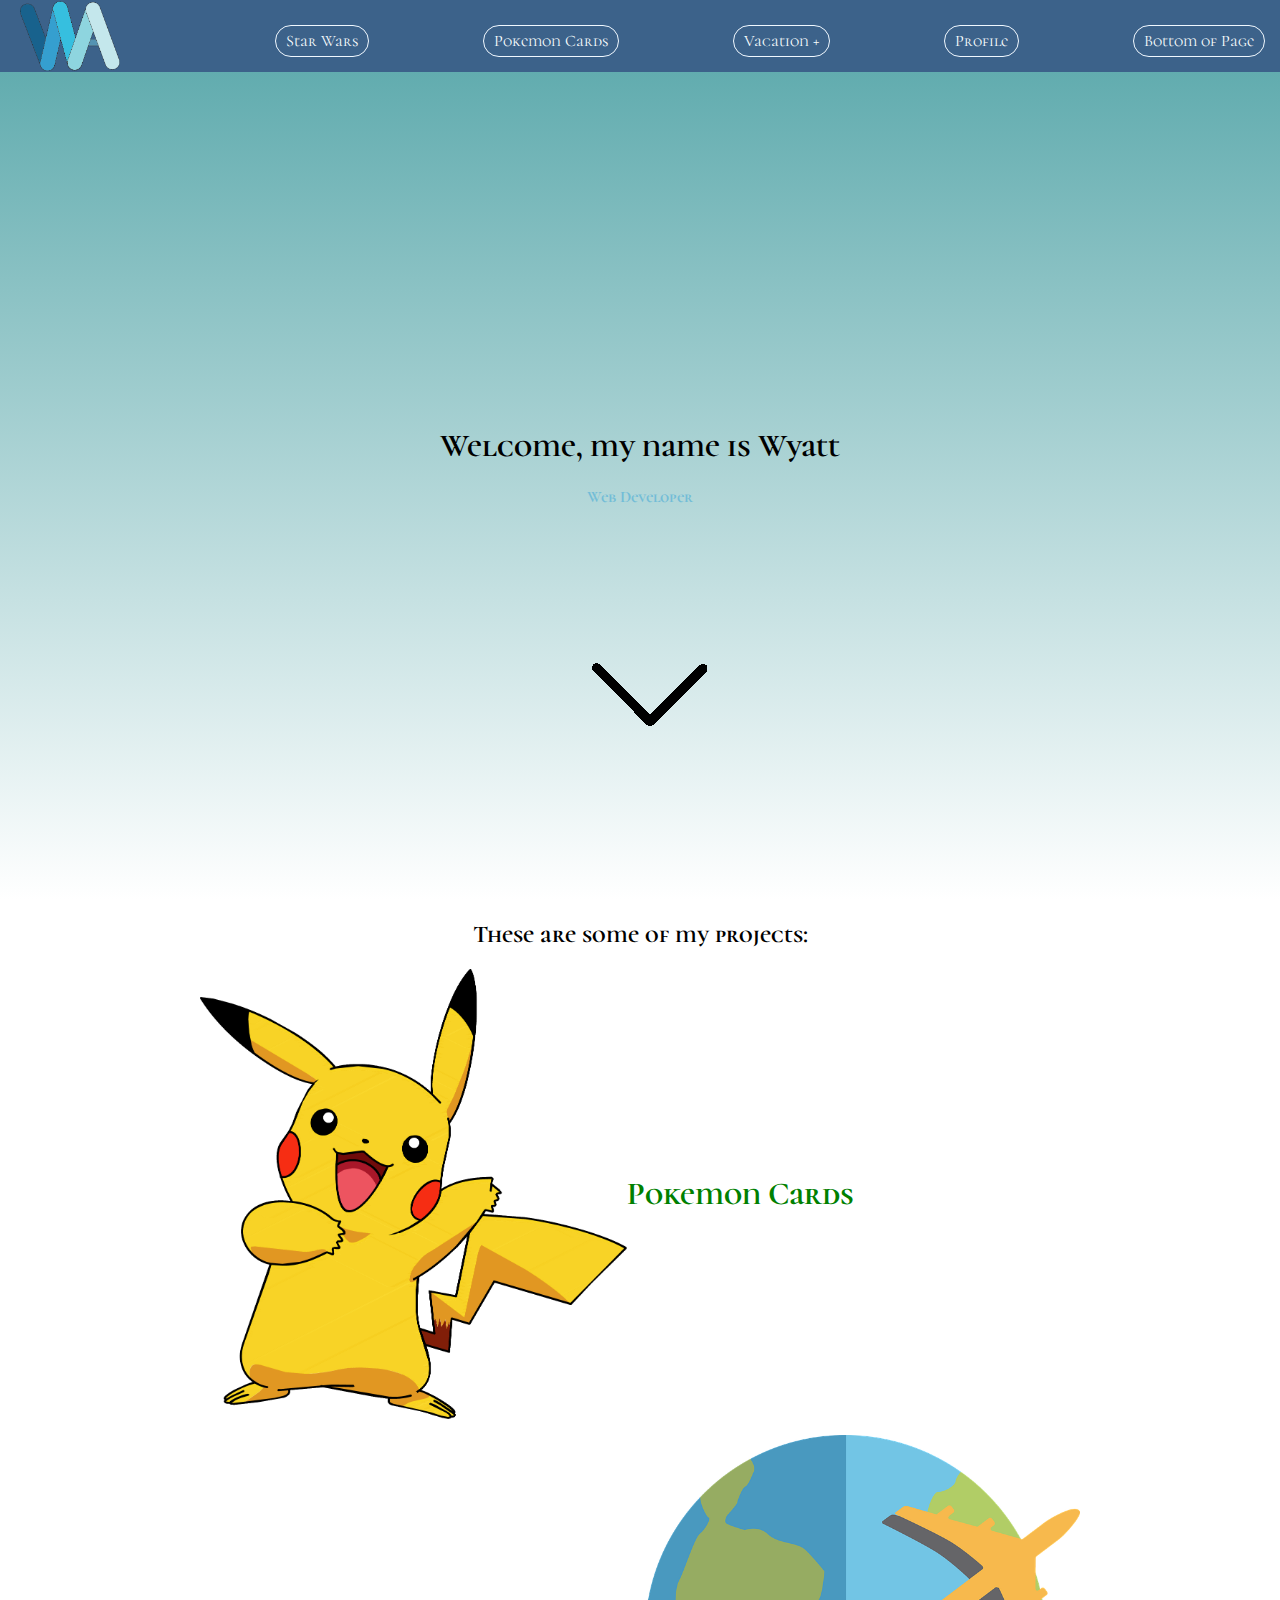
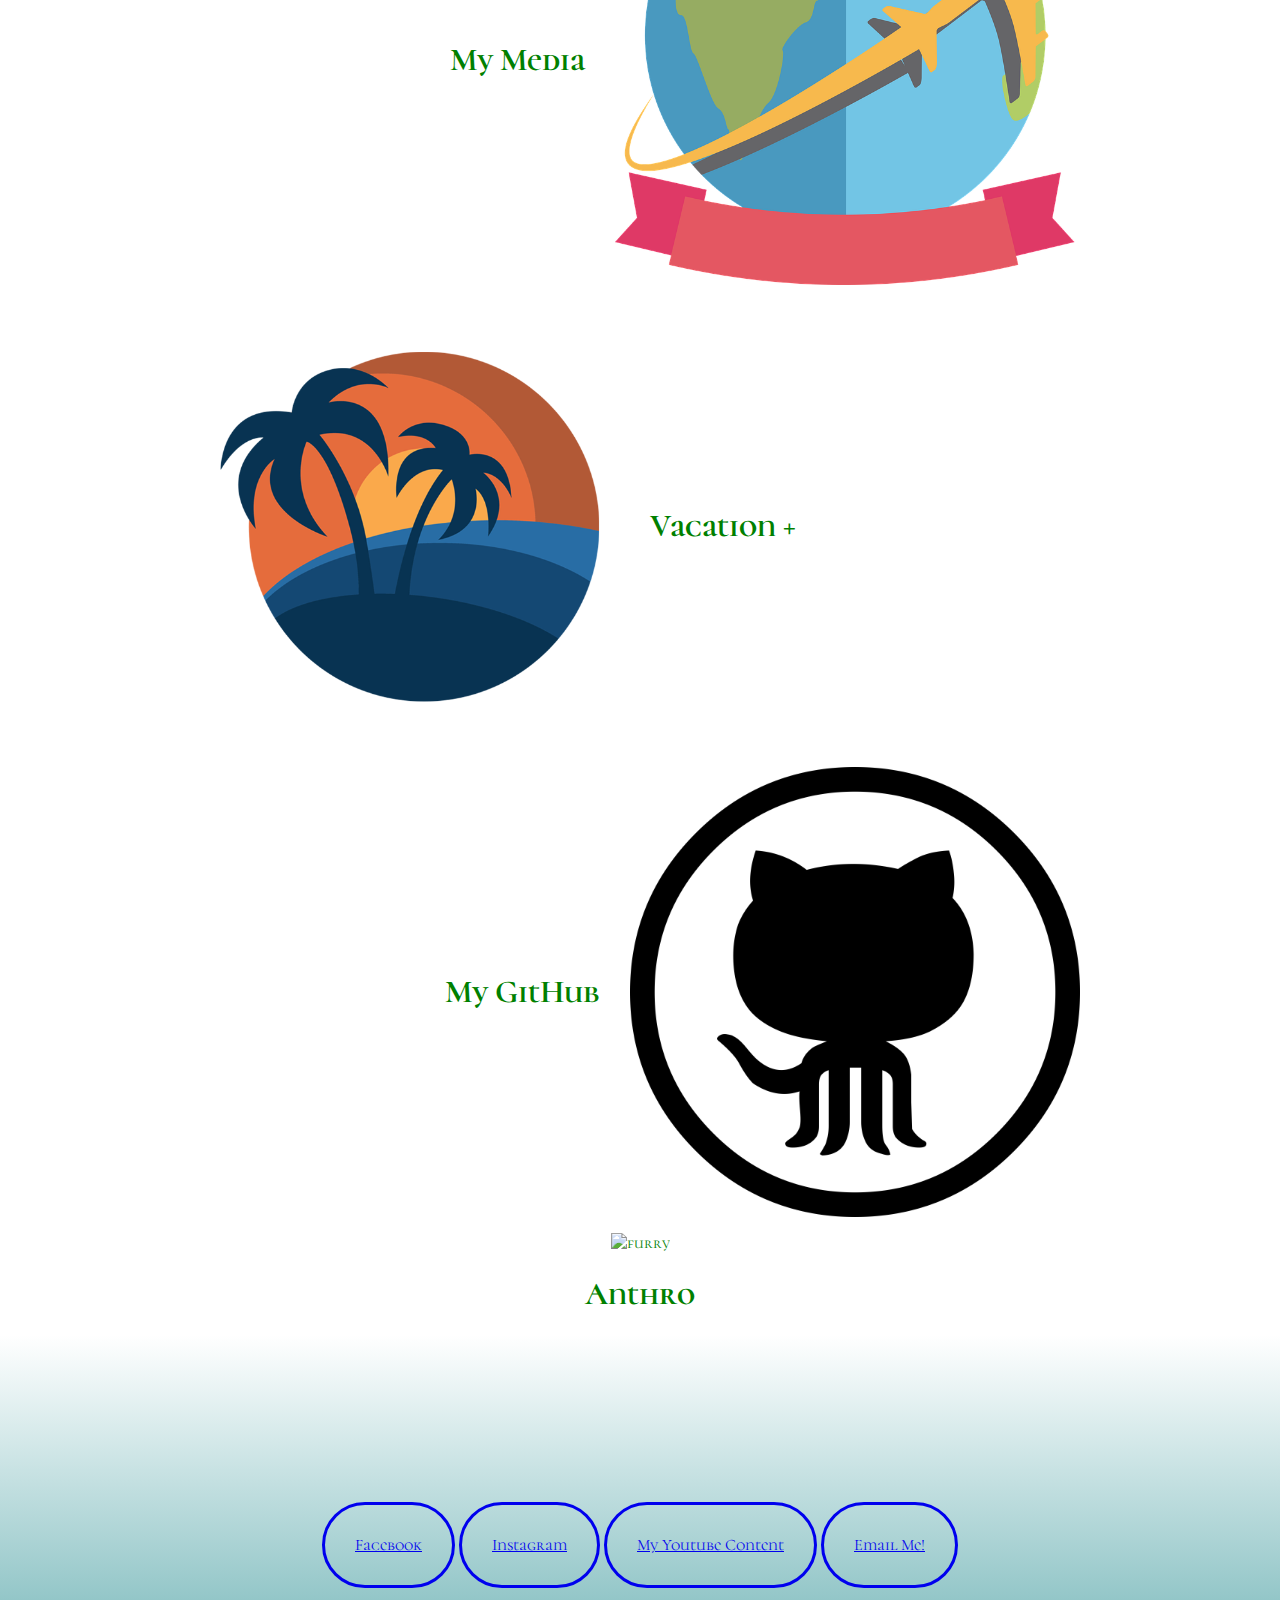
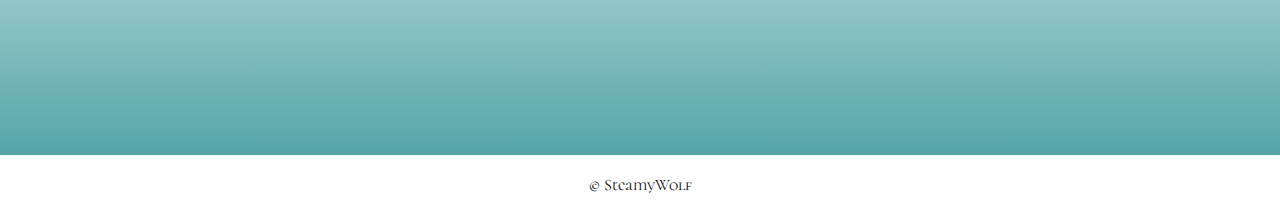
==== index.html @ 2ce0ef54 "Added antrho link" ====
<!DOCTYPE html>
<html>
<head>
    <meta charset="utf-8" />
    <meta http-equiv="X-UA-Compatible" content="IE=edge">
    <title>Wyatt's Portfolio</title>
    <meta name="viewport" content="width=device-width, initial-scale=1">
    <link rel="stylesheet" type="text/css" media="screen" href="main.css" />
    <link href="https://fonts.googleapis.com/css?family=Cormorant+Unicase" rel="stylesheet">
</head>
<body>
    <nav>
        <ul id="navbar">
            <li><a href="/starWarsPeople.html">Star Wars</a></li>
            <li><a href="/pokemonCards.html">Pokemon Cards</a></li>
            <li><a href="https://vacationplus.netlify.com/">Vacation +</a></li>
            <li><a href="https://github.com/SteamyWolf" target="_blank" id="profile-link">Profile</a></li>
            <li><a href="#footer">Bottom of Page</a></li>
        </ul>
    </nav>
    <div id="welcome-section" class="intro">
        <h1 id="JSTEST"></h1>
        <p id="pclass"></p>
        <img src="images/ApprehensiveHorribleHorsemouse-small.gif" alt="scrolling gif">
    </div>
    <div id="projects" class="work">
        <h2>These are some of my projects:</h2>
            <div class="project-pics-links">
                <a href="pokemonCards.html" target="_blank">
                    <figure class="pic1">
                    <!-- <img class="project-pic" src="/assets/IMG_3927-3 2.jpg" alt="picture of wyatt"> -->
                    <img class="project-pic" src="images/580b57fcd9996e24bc43c325.png" alt="pikachu">
                    <h1>Pokemon Cards</h1>
                    </figure>
                </a>
                <a href="https://wyatthunterallan.wixsite.com/allan" target="_blank">
                    <figure class="pic2">
                    <!-- <img class="project-pic" src="/assets/IMG_2872 copy.jpg" alt="picture of wyatt"> -->
                    <img class="project-pic" src="images/travel-1883060_960_720.png" alt="travel pic">
                    <h1>My Media</h1>
                    </figure>
                </a>
                <a href="https://vacationplus.netlify.com/" target="_blank">
                    <figure class="pic3">
                    <!-- <img class="project-pic" src="/assets/IMG_2829.jpg"> -->
                    <img class="project-pic" src="images/6-2-vacation-free-download-png.png" alt="vacation">
                    <h1>Vacation +</h1>
                    </figure>
                </a>
                <a href="https://github.com/SteamyWolf" target="_blank">
                    <figure class="pic4">
                    <!-- <img class="project-pic" src="/assets/IMG_2829.jpg"> -->
                    <img class="project-pic" src="images/github-icon-logo-png-transparent.png" alt="github">
                    <h1>My GitHub</h1>
                    </figure>
                </a>
                <a href="https://steamywolf.netlify.com" target="_blank">
                    <figure class="pic5">
                    <!-- <img class="project-pic" src="/assets/IMG_2829.jpg"> -->
                    <img class="project-pic" src="" alt="furry">
                    <h1>Anthro</h1>
                    </figure>
            </div>
        <div class="project-tile"></div>
    </div>
    <div class="connect">
        <a href="https://www.facebook.com/wyatt.allan.9" target="_blank" class="profile-buttons" target="_blank">Facebook</a>
        <a href="https://www.instagram.com/steamywolf/?hl=en" class="profile-buttons" target="_blank">Instagram</a>
        <a href="https://www.youtube.com/channel/UCsvpFVx_x_Rj118UOshOuTQ?view_as=subscriber"class="profile-buttons" target="_blank">My Youtube Content</a>
        <a href="mailto:wyatthunterallan@gmail.com" class="profile-buttons" target="_blank">Email Me!</a>
    </div>
    
<script type ="module" src="main.js"></script>


</body>

<footer id="footer">&copy; SteamyWolf</footer>
</html>
---- main.css ----
body {
    font-family: 'Open Sans', sans-serif;
    text-align: center;
    margin: 0;
    font-family: 'Cormorant Unicase', serif;
  }

  nav ul {
    text-align: right;
    position: fixed;
    width: 100%;
    background-color: rgb(60, 98, 138);
  }

  #navbar {
    margin: 0px;
    background-image: url(/images/logoW.png);
    background-repeat: no-repeat;
    background-size: 100px;
    background-position: 20px;
    color: #abcdef;
    color: 
  }
  
  nav ul li {
    display: inline-block;
    margin: 55px;
    margin-bottom: 15px;
    margin-top: 25px;
    border: 1px aliceblue solid;
    border-radius: 20px;
    padding: 5px;
    padding-left: 10px;
    padding-right: 10px;
  }
  
  nav ul li a {
    color: #FAFFFF;
    text-decoration: none;
  }
  
  nav ul li a:hover {
    color: lightblue;
  }

  .intro {
    top: 0;
    min-height: 55vh;
    background: linear-gradient(to bottom, rgb(84, 165, 168) 0%, rgb(255, 255, 255) 100%);;
    padding-top: 45vh;
    /*   line-height: 100vh; */
    /*   width:100%;
    height:96vh;
  border:solid; */
  }

  #pclass {
    color: rgb(115,189,215);
    font-weight: 800;
  }

  /* -----------PROJECTS----------- */
  .work {
    padding-top: 60px;
    margin-top: -60px;
   }

   .project-pics-links {
    /* display:flex;
    justify-content: center;
    flex-wrap: wrap;
    flex-direction: row; */
   }

  .project-pic {
    /* max-width: 60%;
    flex-grow: 1;
    border: 20px solid rgb(127, 215, 236);
    height: 400px;
    width: 400px;
    border-radius: 30px; */
    max-width: 50vw;
    max-height: 50vh;
  }

  figcaption {
    /* border: 5px solid rgb(127, 215, 236);
    text-align: center;
    border-radius: 30px; */
    text-align: center;
  }

  .pic1 {
    display: flex;
    flex-direction: row;
    margin-left: 200px;
    align-items: center;
  }

  .pic2 {
    display: flex;
    flex-direction: row-reverse;
    margin-right: 200px;
    align-items: center;
  }

  .pic2 h1 {
    padding-right: 30px;
  }

  .pic3 {
    display: flex;
    flex-direction: row;
    margin-left: 200px;
    align-items: center;
  }

  .pic4 {
    display: flex;
    flex-direction: row-reverse;
    margin-right: 200px;
    align-items: center;
  }

  .pic4 h1 {
    padding-right: 30px;
  }

  .project-pics-links a:link {
    text-decoration: none;
    color: green;
  }

  .project-pics-links a:visited {
    text-decoration: none;
    color: lightskyblue;
  }

  .project-pics-links a:hover {
    text-decoration: none;
    color: red;
  }

  figure {
    /* align-self: center;
    align-content: center; */
  }

  .intro p {
      color: rgb(196, 155, 21);
  }

  .connect {
    background: linear-gradient(to bottom, rgb(255, 255, 255) 0%, rgb(84, 165, 168) 100%);
    line-height: 300px;
    padding: 60px;
   }

  .profile-buttons {
    border-style: solid;
    border-radius: 100px;
    padding: 30px;
  }

  a.profile-buttons:visited {
    background-color: skyblue;
  }

  a.profile-buttons:hover {
    background-color: aliceblue;
  }
  
  @media screen and (min-width: 480px) {
  
  footer {
    padding: 20px;
  }
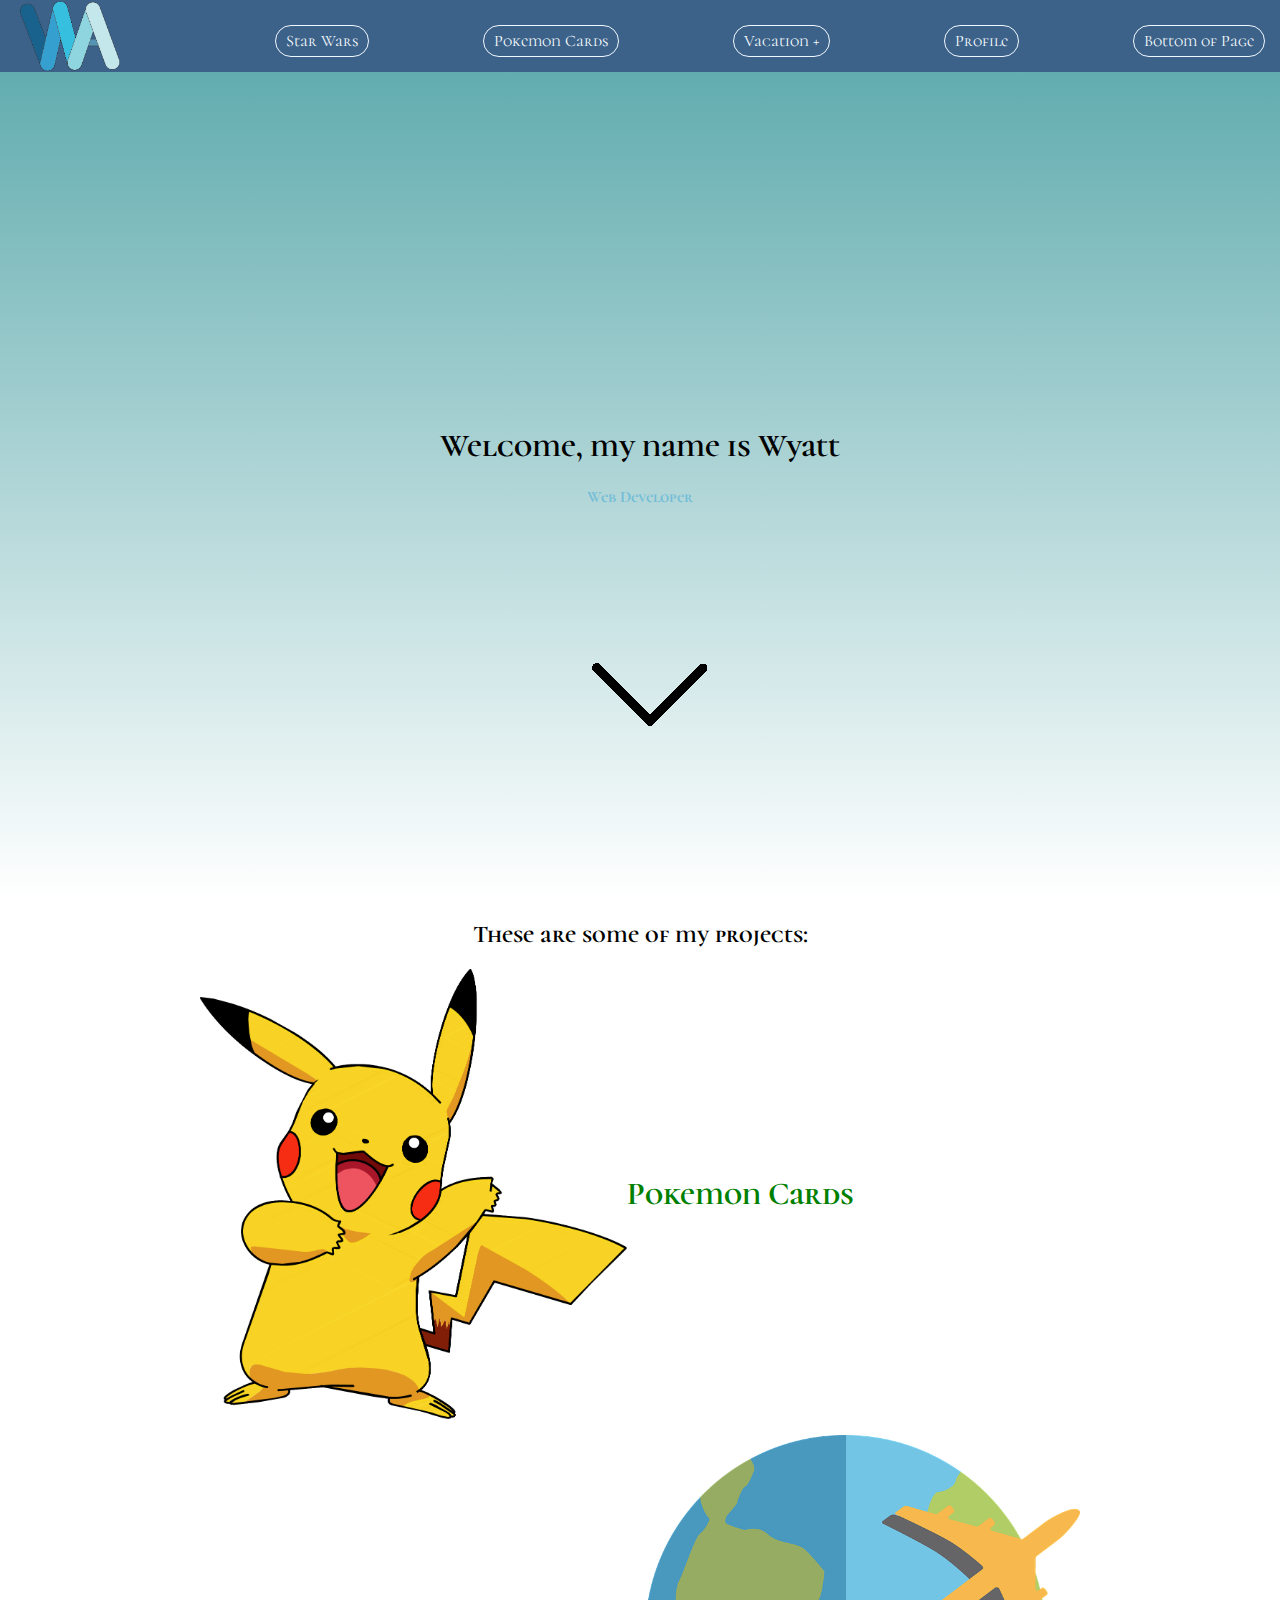
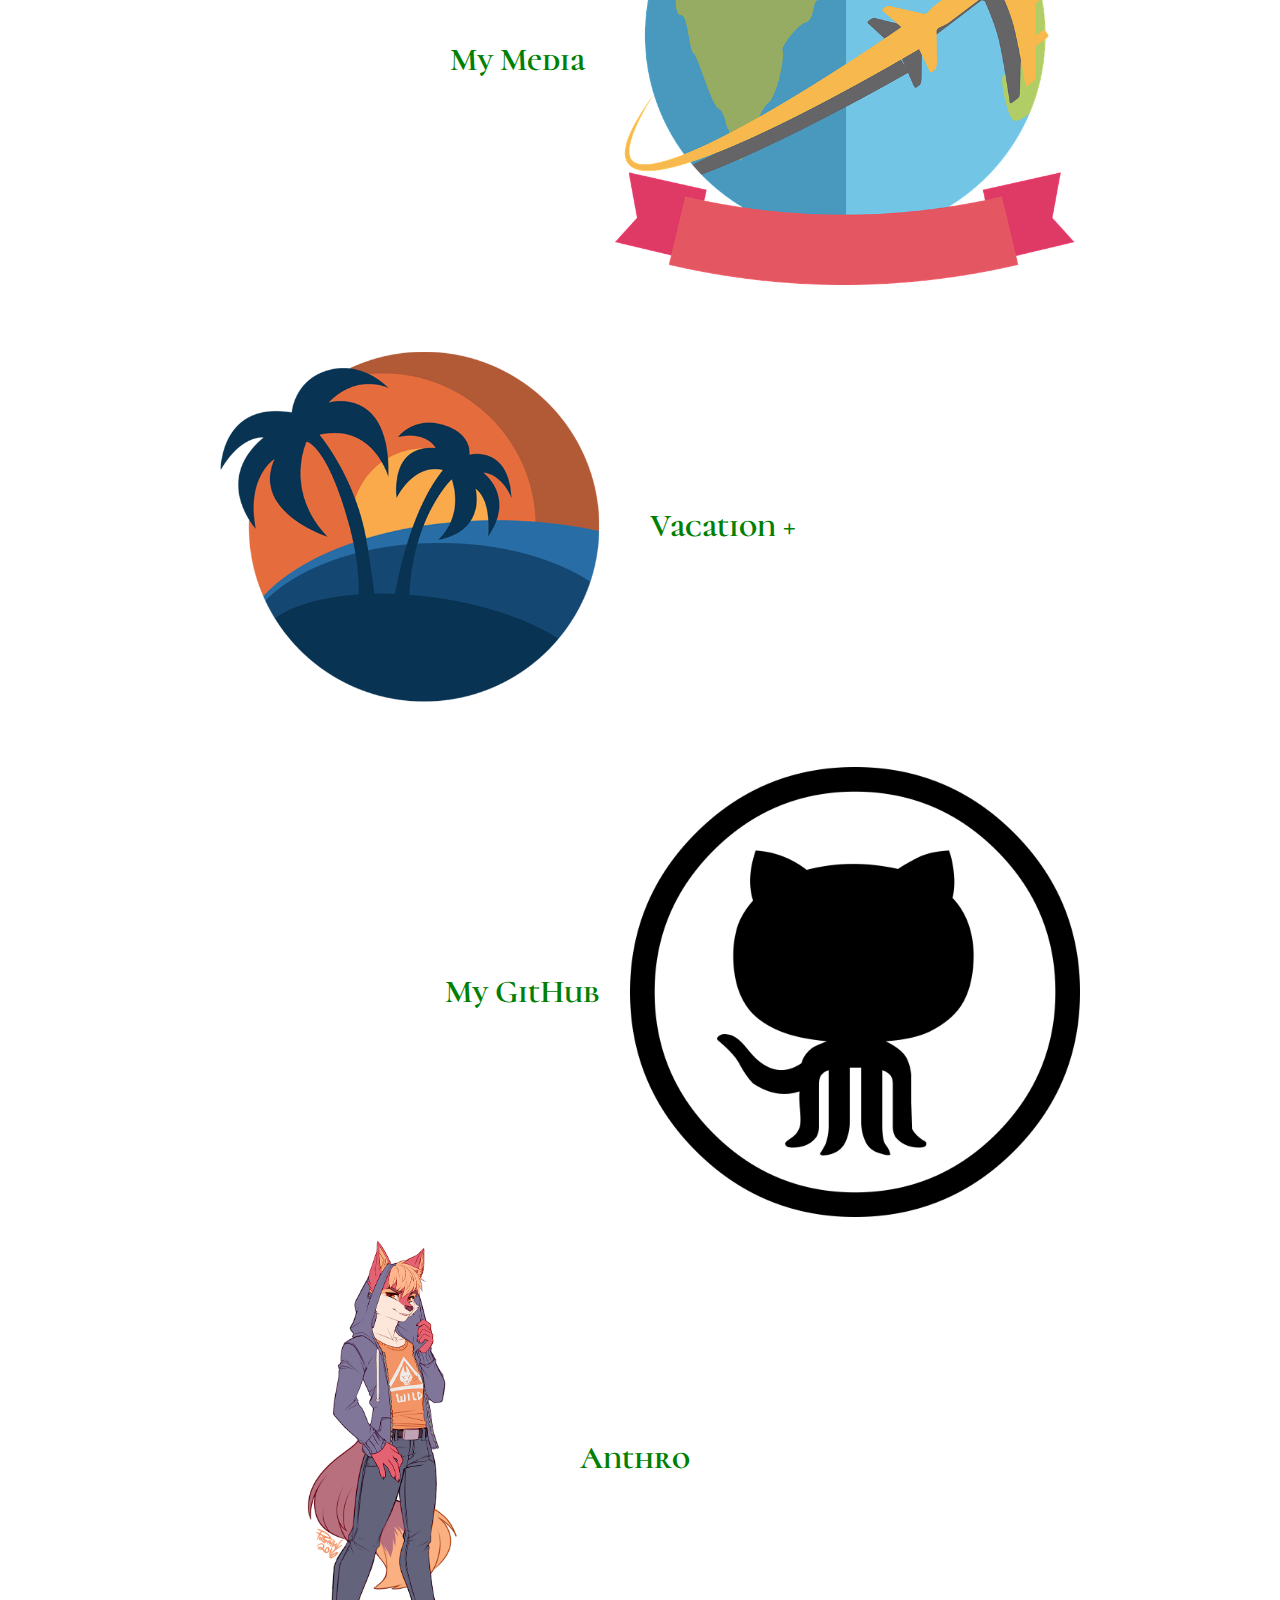
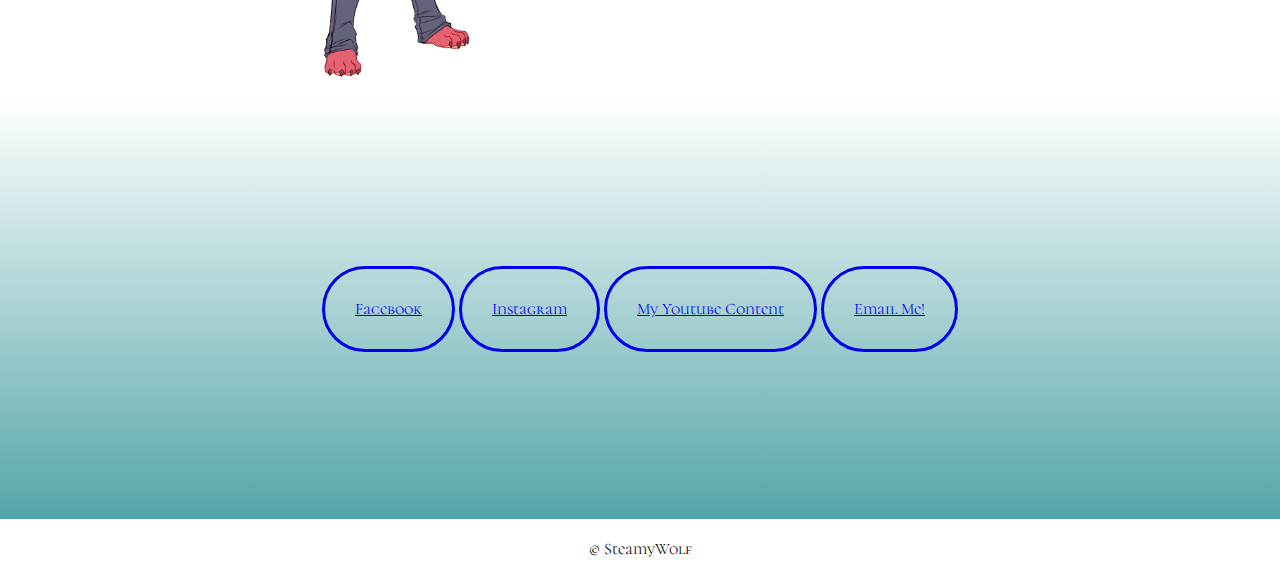
==== commit 9790e269: "Updated and finished. Added anthro image and centered it with padding and margin." ====
--- a/index.html
+++ b/index.html
@@ -57,7 +57,7 @@
                 <a href="https://steamywolf.netlify.com" target="_blank">
                     <figure class="pic5">
                     <!-- <img class="project-pic" src="/assets/IMG_2829.jpg"> -->
-                    <img class="project-pic" src="" alt="furry">
+                    <img class="project-pic" src="/images/kisspng-gray-wolf-drawing-furry-fandom-art-furry-5b50a09f00d849.1041039915320106550035.png" alt="furry">
                     <h1>Anthro</h1>
                     </figure>
             </div>
--- a/main.css
+++ b/main.css
@@ -126,6 +126,19 @@
     padding-right: 30px;
   }
 
+  .pic5 {
+    display: flex;
+    flex-direction: row;
+    margin-left: 200px;
+    align-items: center;
+    margin-right: 80px;
+    padding-left: 100px;
+  }
+  
+  .pic5 h1 {
+    padding-left: 70px;
+  }
+
   .project-pics-links a:link {
     text-decoration: none;
     color: green;
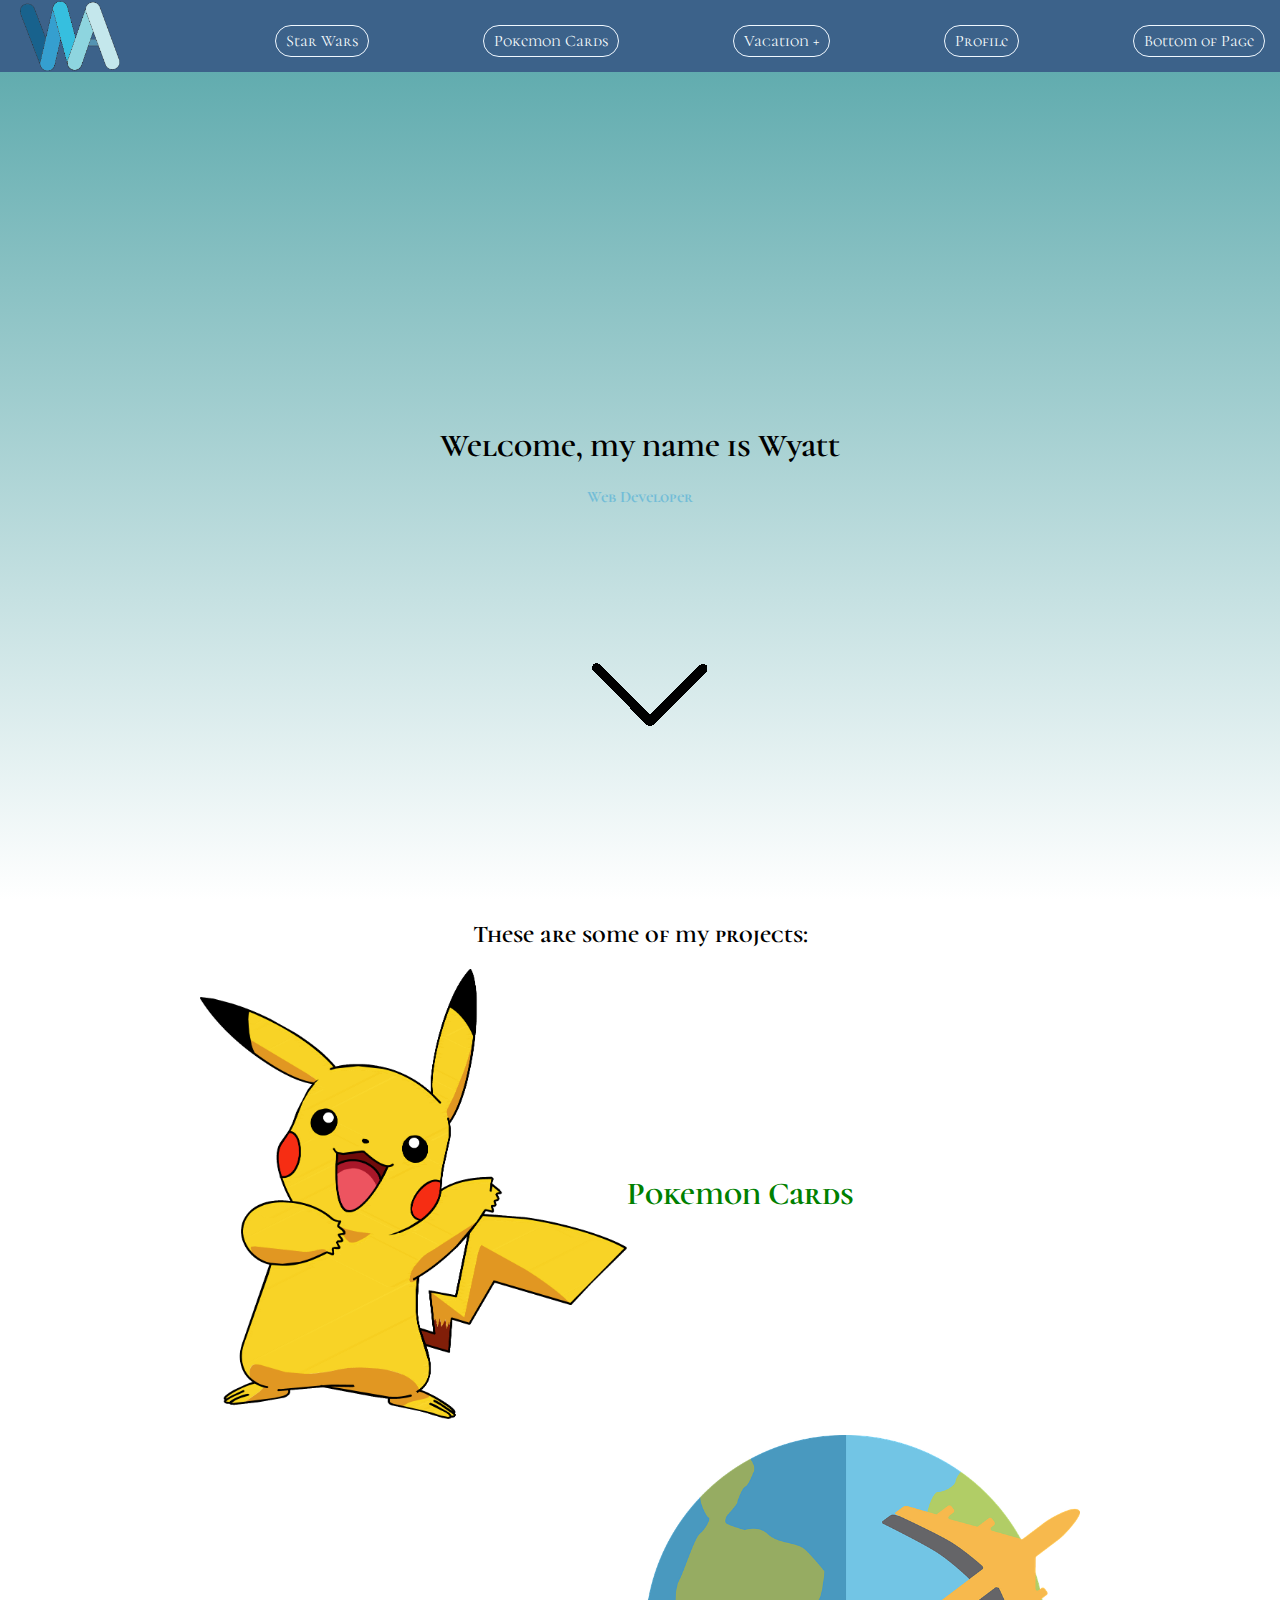
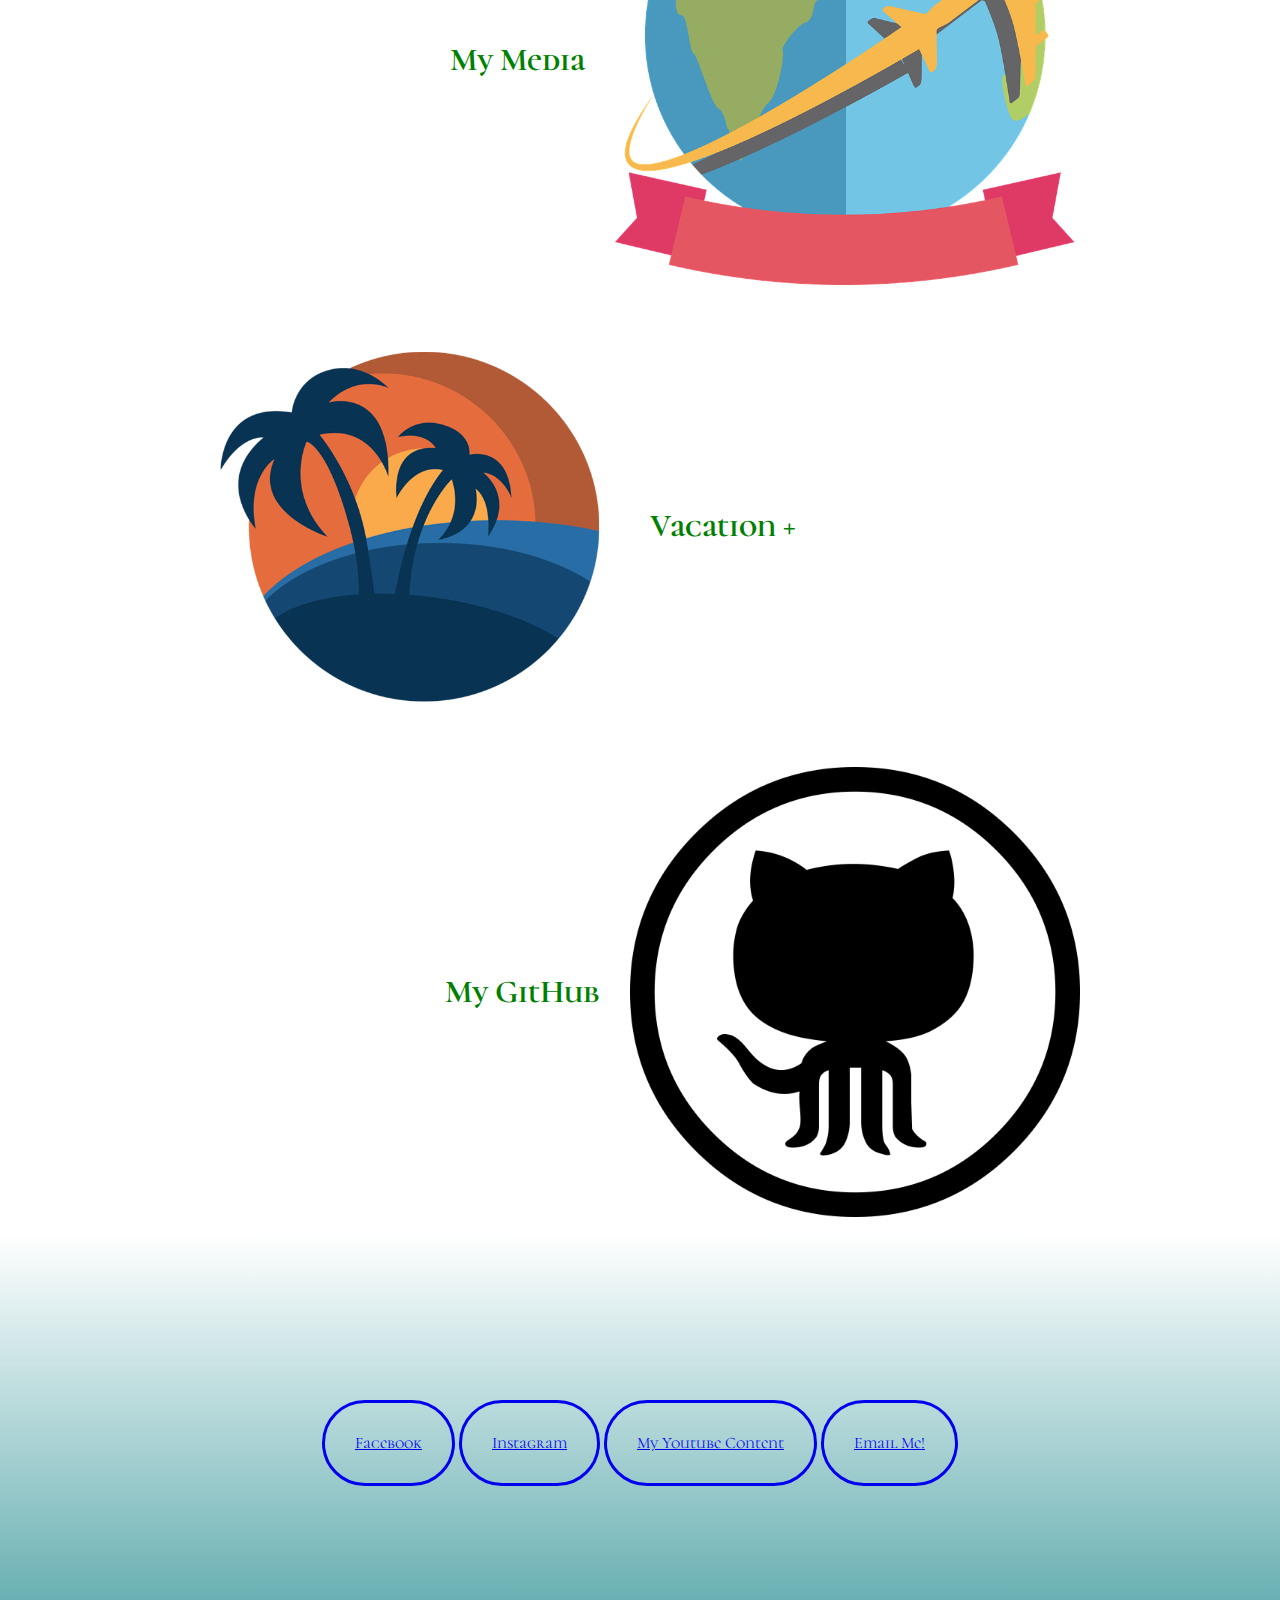
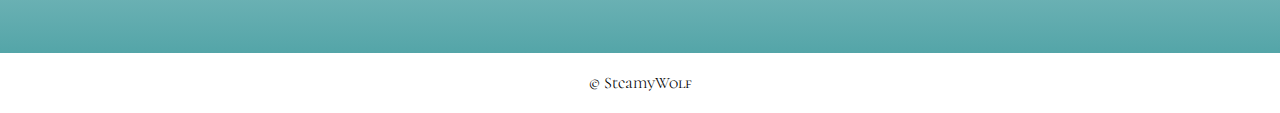
==== commit 755b3e61: "Update" ====
--- a/index.html
+++ b/index.html
@@ -54,12 +54,11 @@
                     <h1>My GitHub</h1>
                     </figure>
                 </a>
-                <a href="https://steamywolf.netlify.com" target="_blank">
-                    <figure class="pic5">
-                    <!-- <img class="project-pic" src="/assets/IMG_2829.jpg"> -->
-                    <img class="project-pic" src="/images/kisspng-gray-wolf-drawing-furry-fandom-art-furry-5b50a09f00d849.1041039915320106550035.png" alt="furry">
+                <!-- <a href="https://steamywolf.netlify.com" target="_blank">
+                    <figure class="pic5"> -->
+                    <!-- <img class="project-pic" src="/images/kisspng-gray-wolf-drawing-furry-fandom-art-furry-5b50a09f00d849.1041039915320106550035.png" alt="furry">
                     <h1>Anthro</h1>
-                    </figure>
+                    </figure> -->
             </div>
         <div class="project-tile"></div>
     </div>
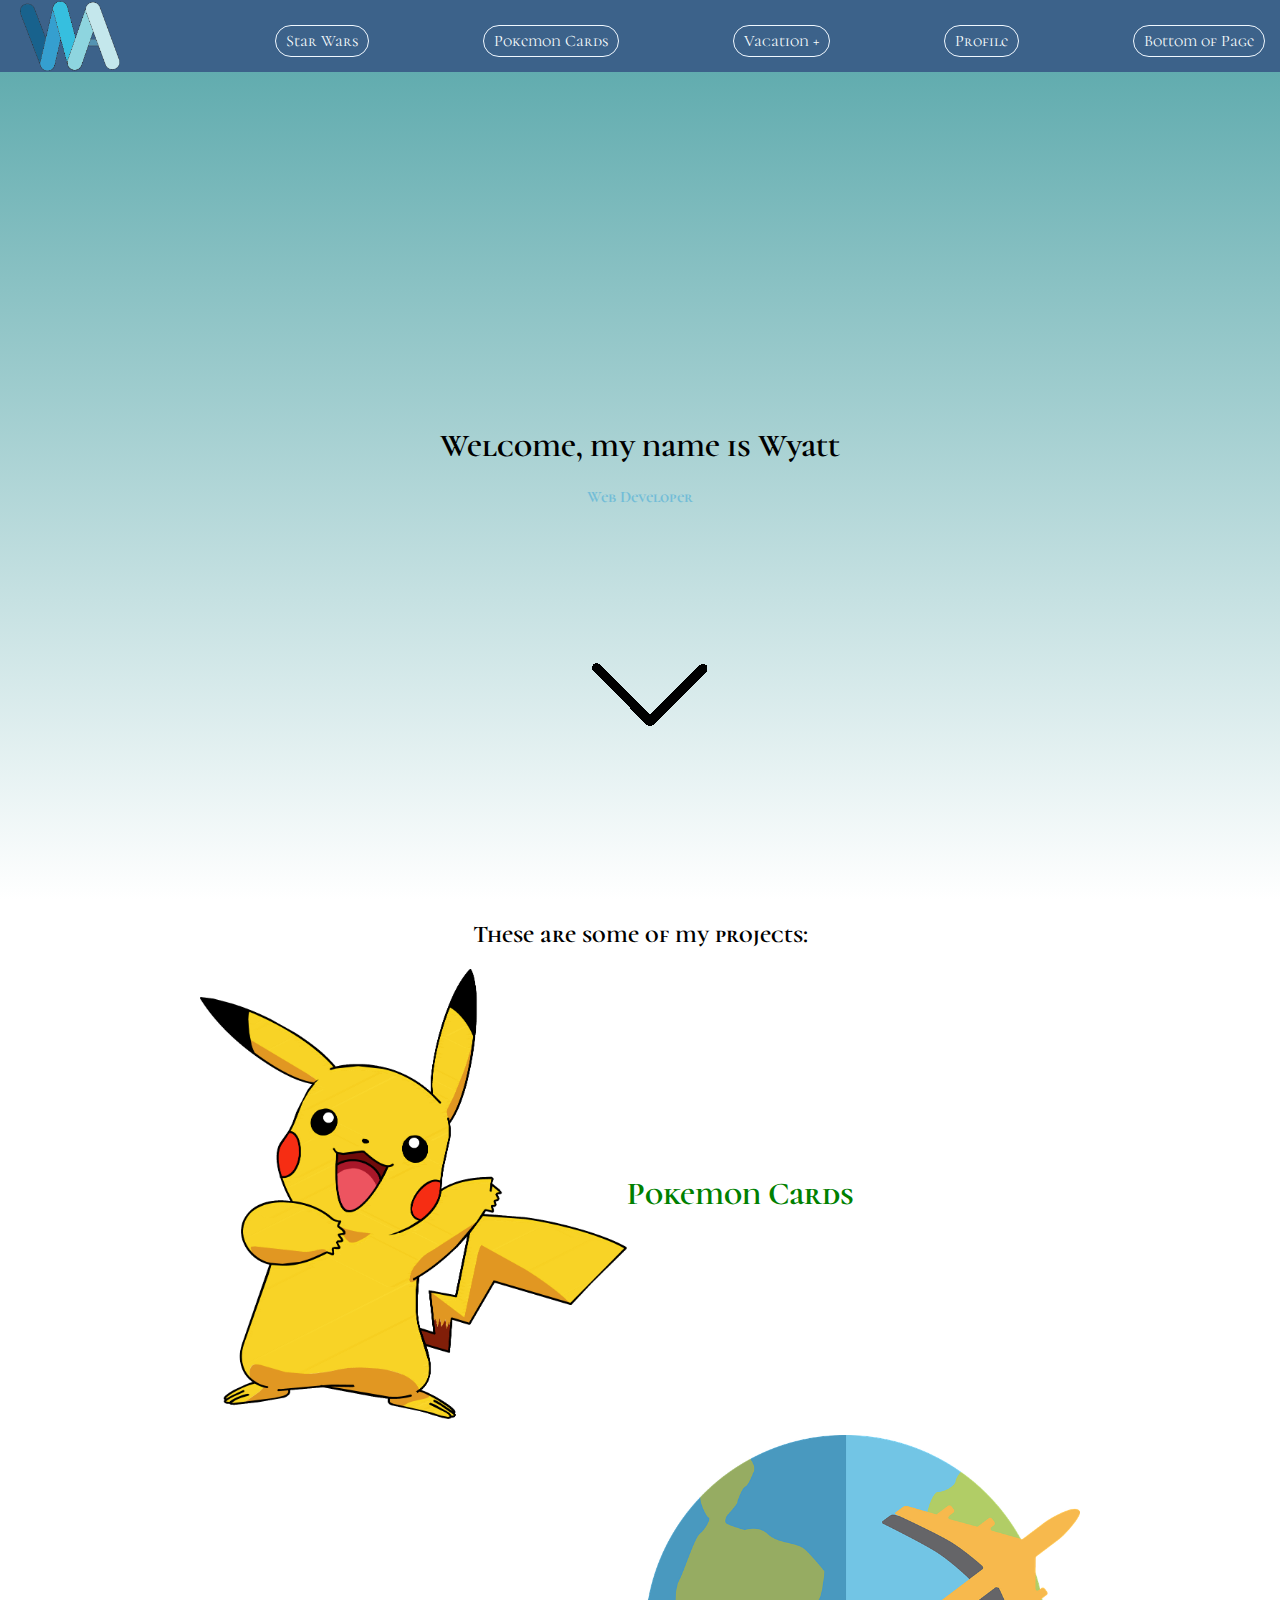
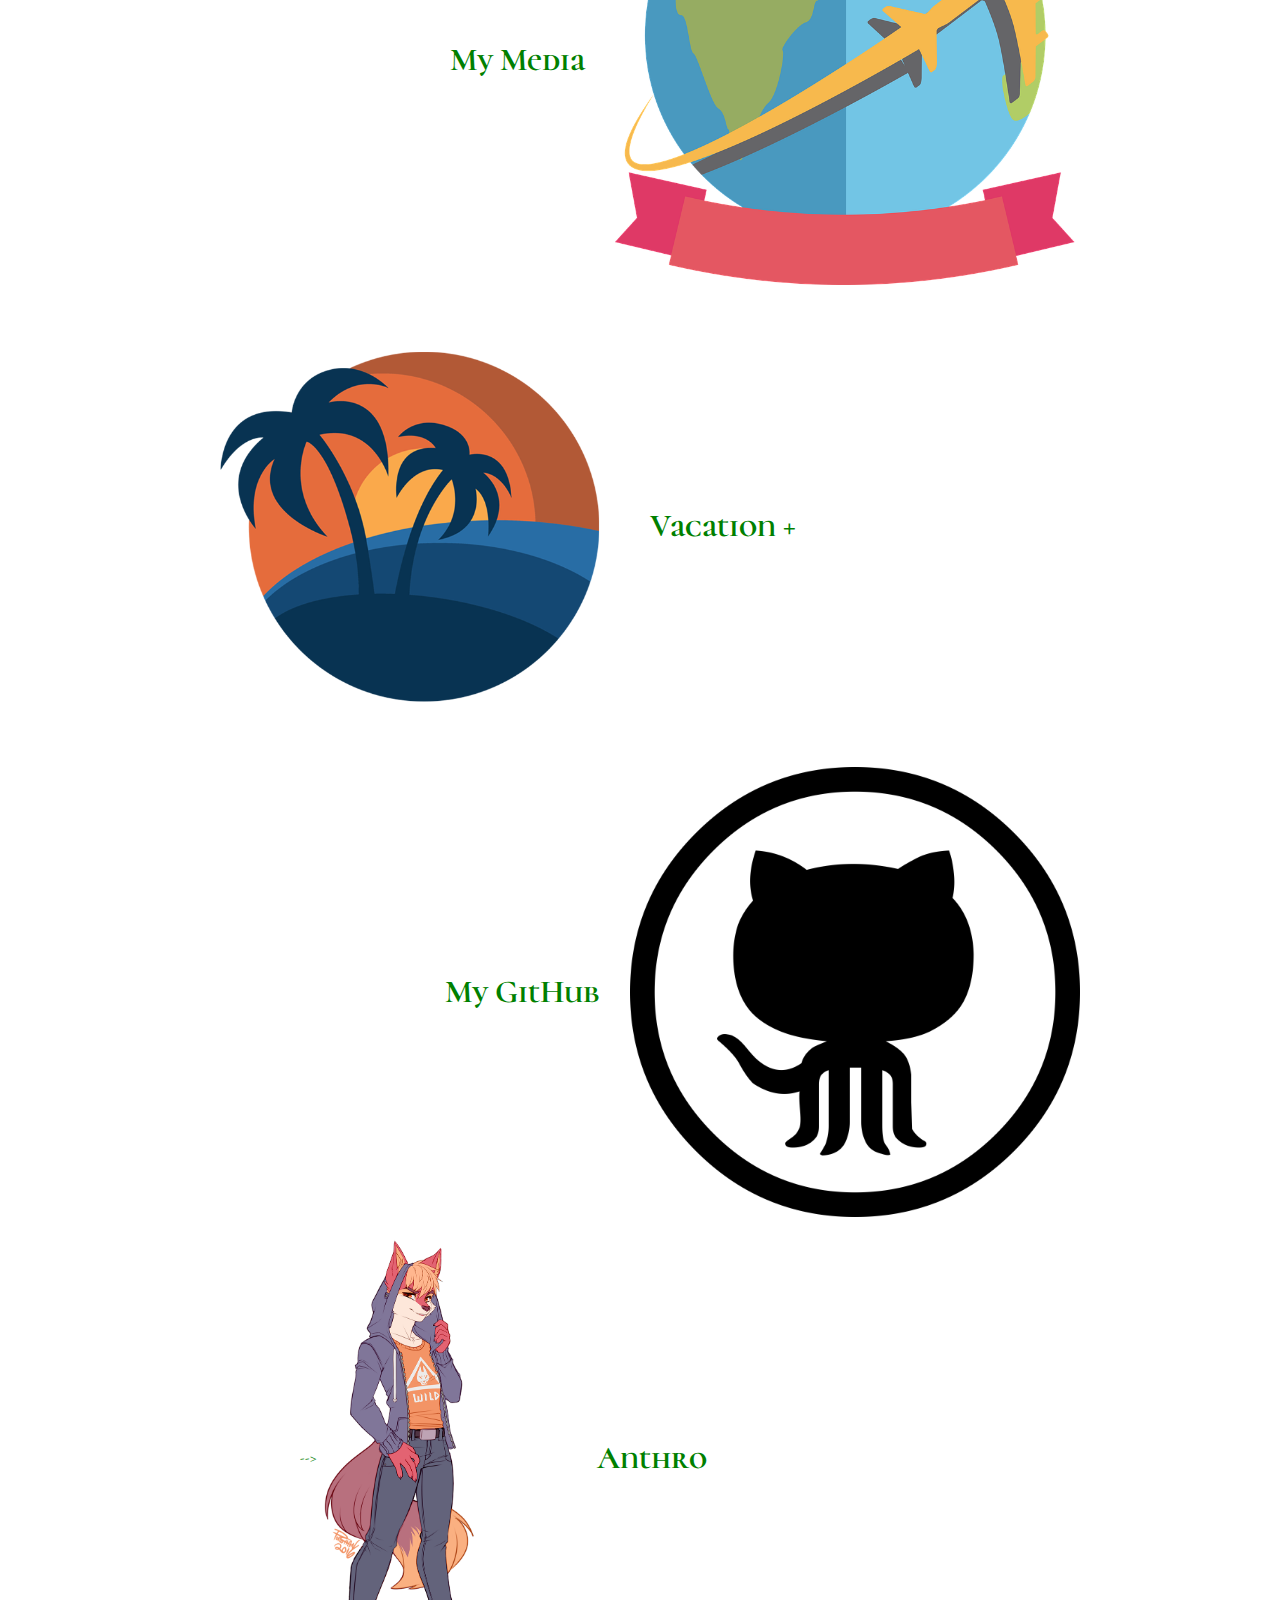
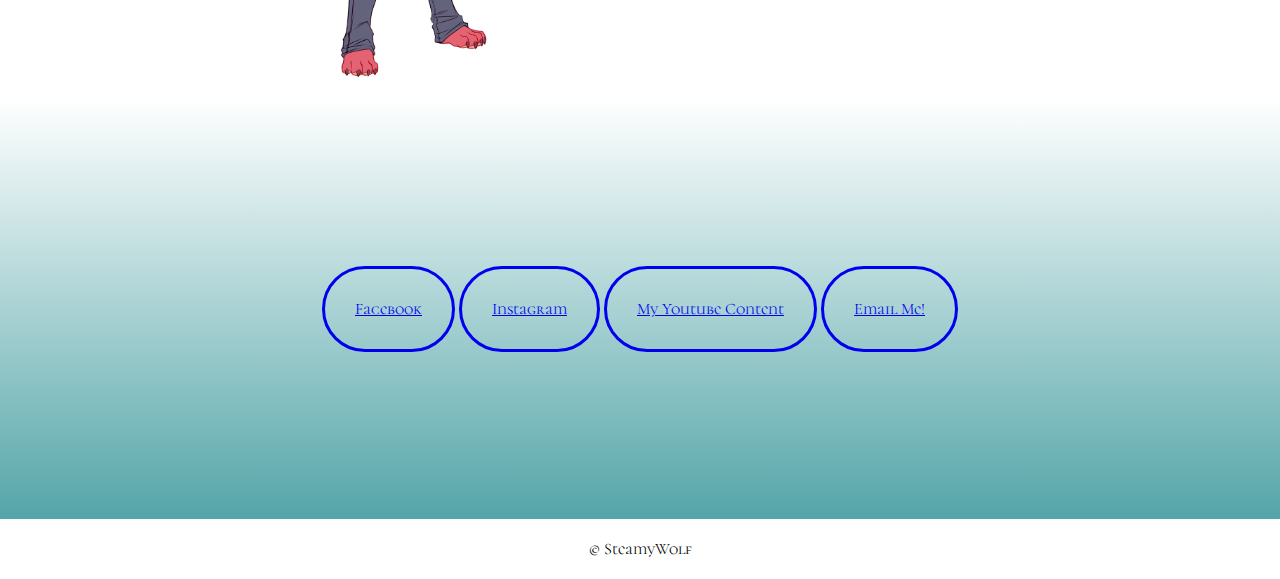
==== commit a9e291ef: "Uncommented" ====
--- a/index.html
+++ b/index.html
@@ -54,11 +54,11 @@
                     <h1>My GitHub</h1>
                     </figure>
                 </a>
-                <!-- <a href="https://steamywolf.netlify.com" target="_blank">
+                <a href="https://steamywolf.netlify.com" target="_blank">
                     <figure class="pic5"> -->
-                    <!-- <img class="project-pic" src="/images/kisspng-gray-wolf-drawing-furry-fandom-art-furry-5b50a09f00d849.1041039915320106550035.png" alt="furry">
+                    <img class="project-pic" src="/images/kisspng-gray-wolf-drawing-furry-fandom-art-furry-5b50a09f00d849.1041039915320106550035.png" alt="furry">
                     <h1>Anthro</h1>
-                    </figure> -->
+                    </figure>
             </div>
         <div class="project-tile"></div>
     </div>
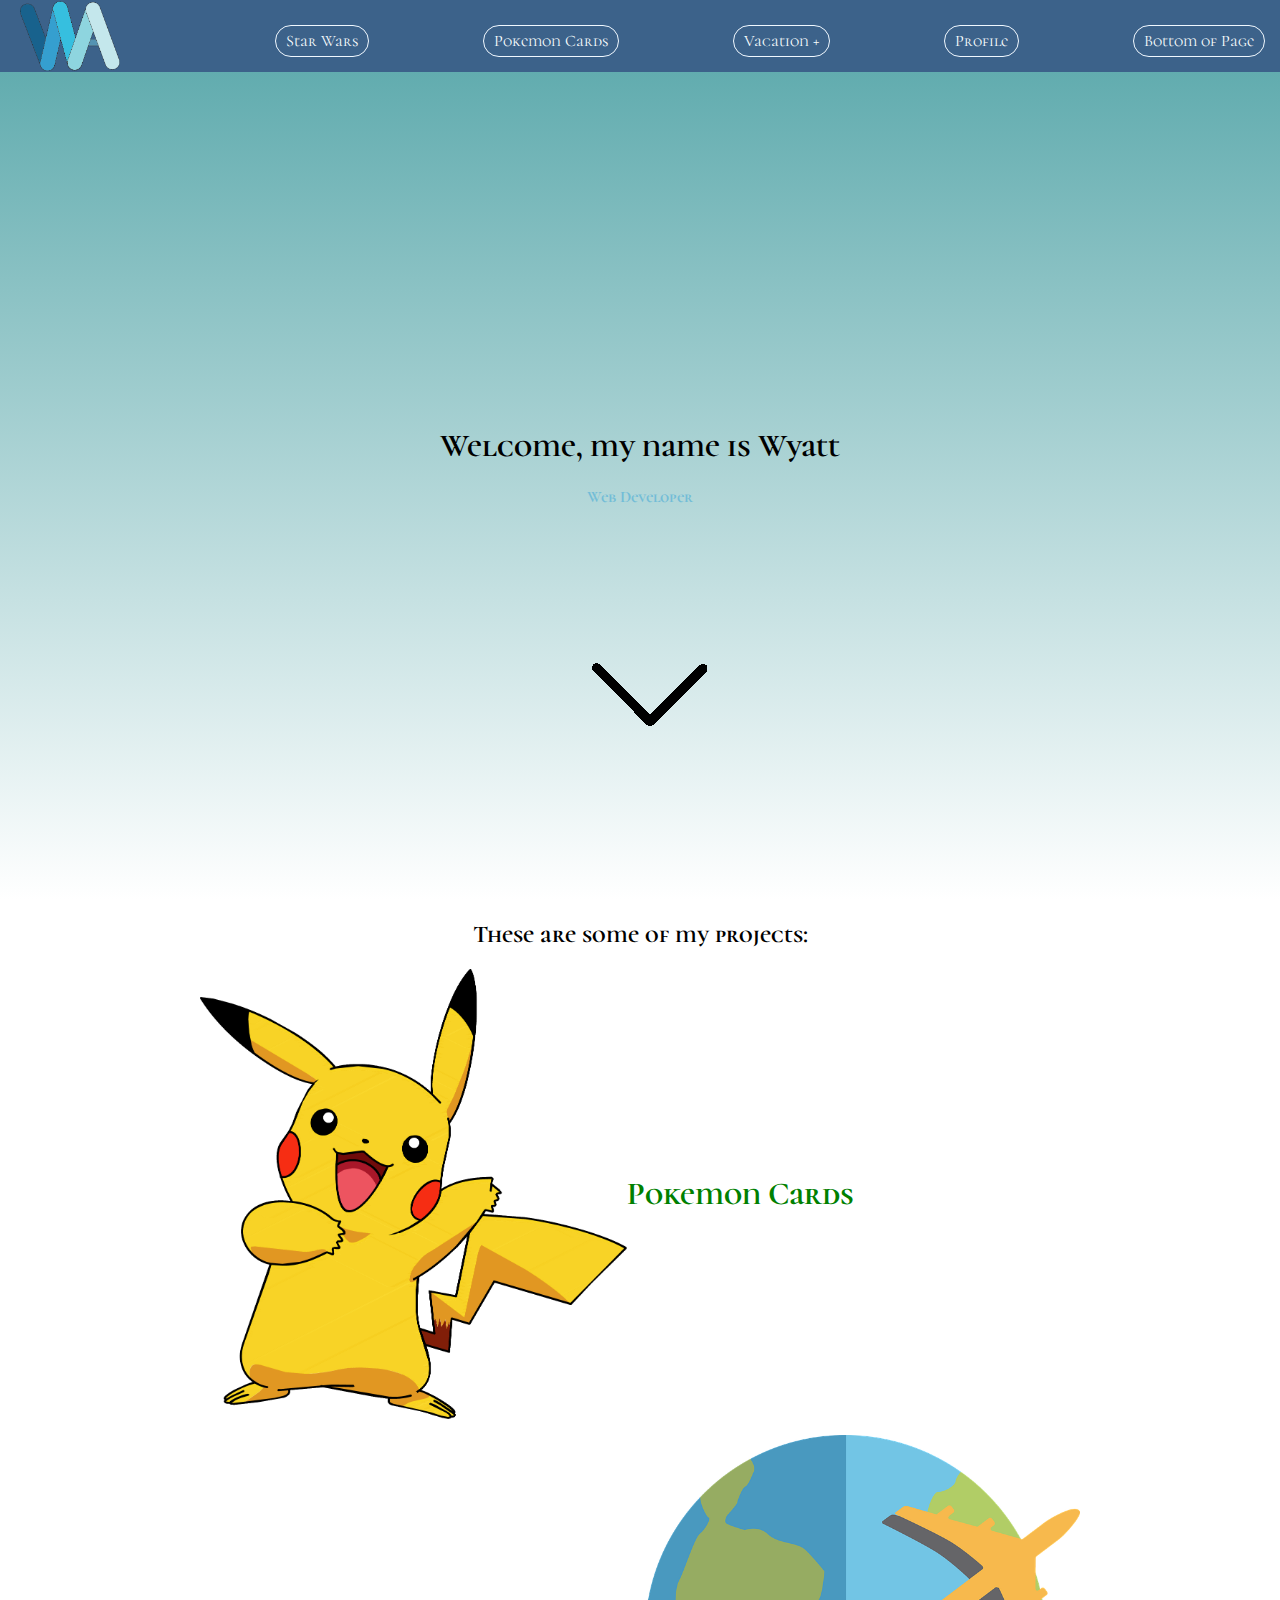
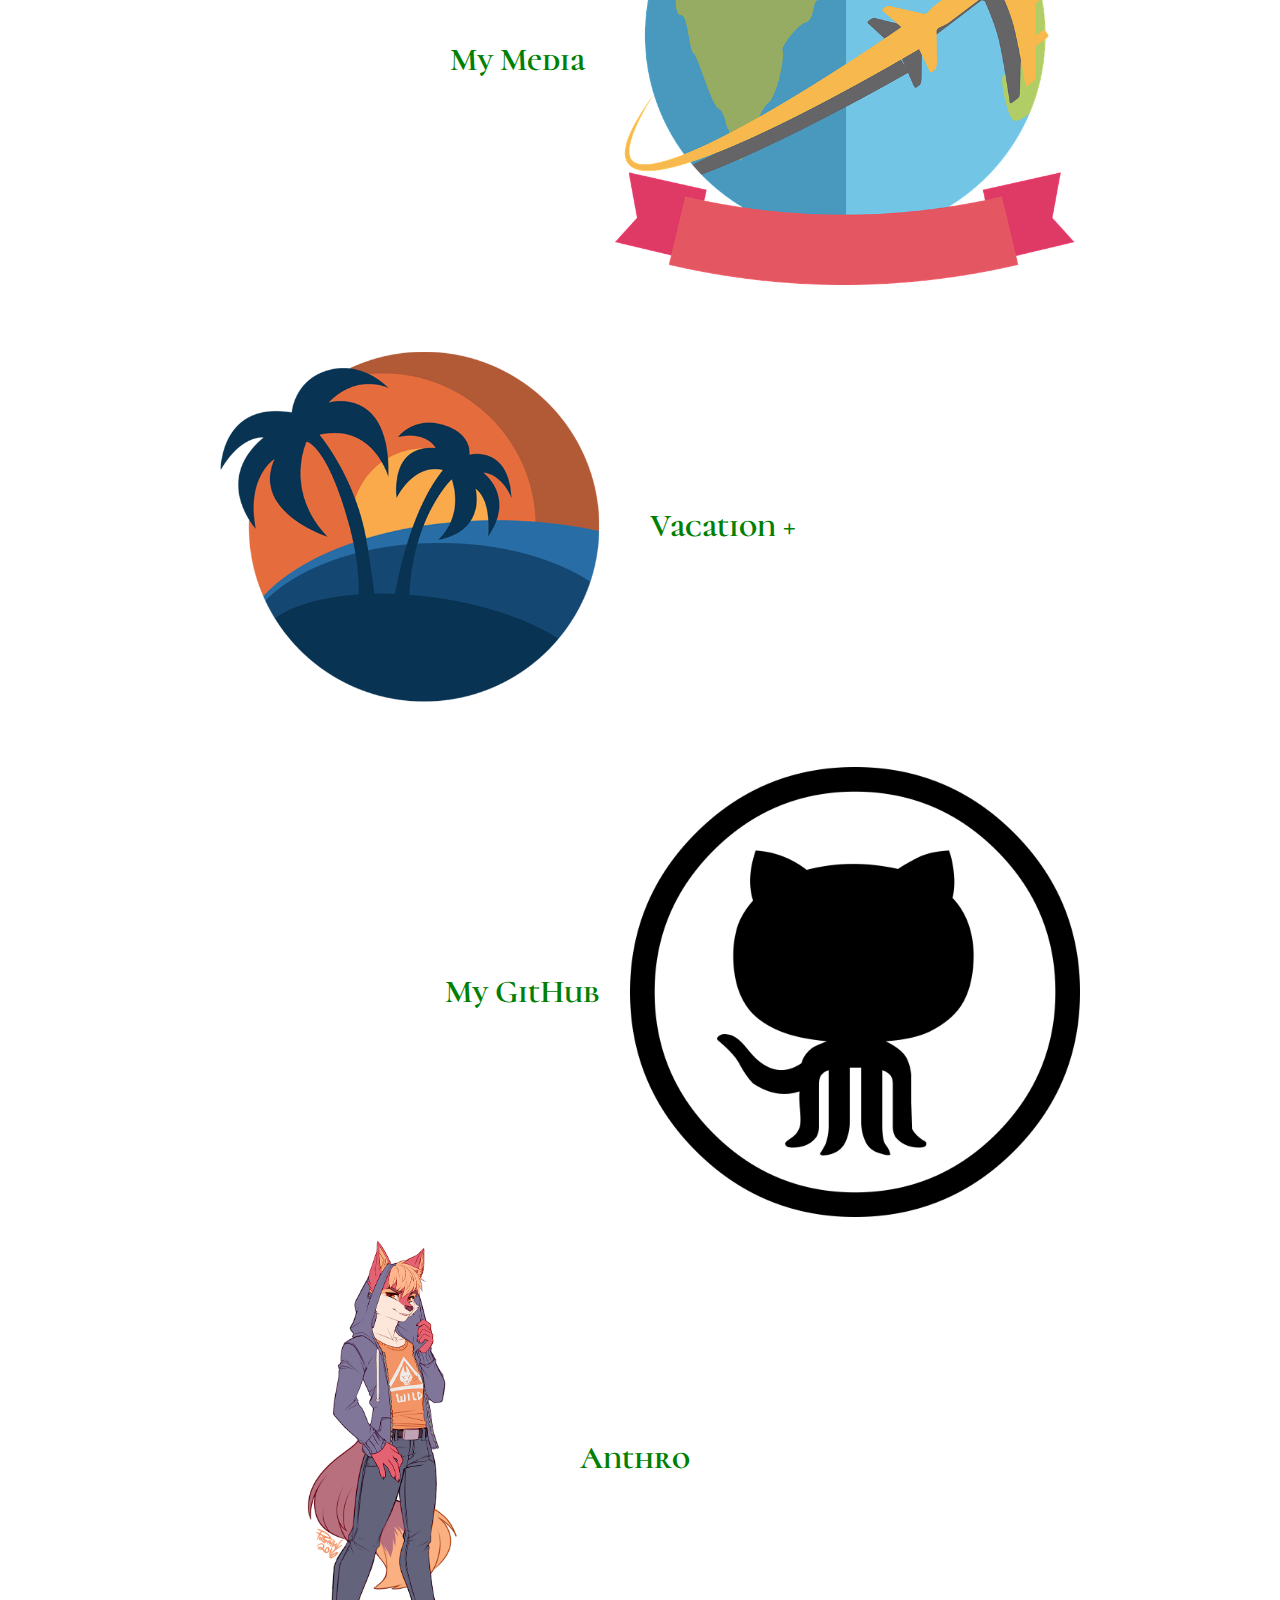
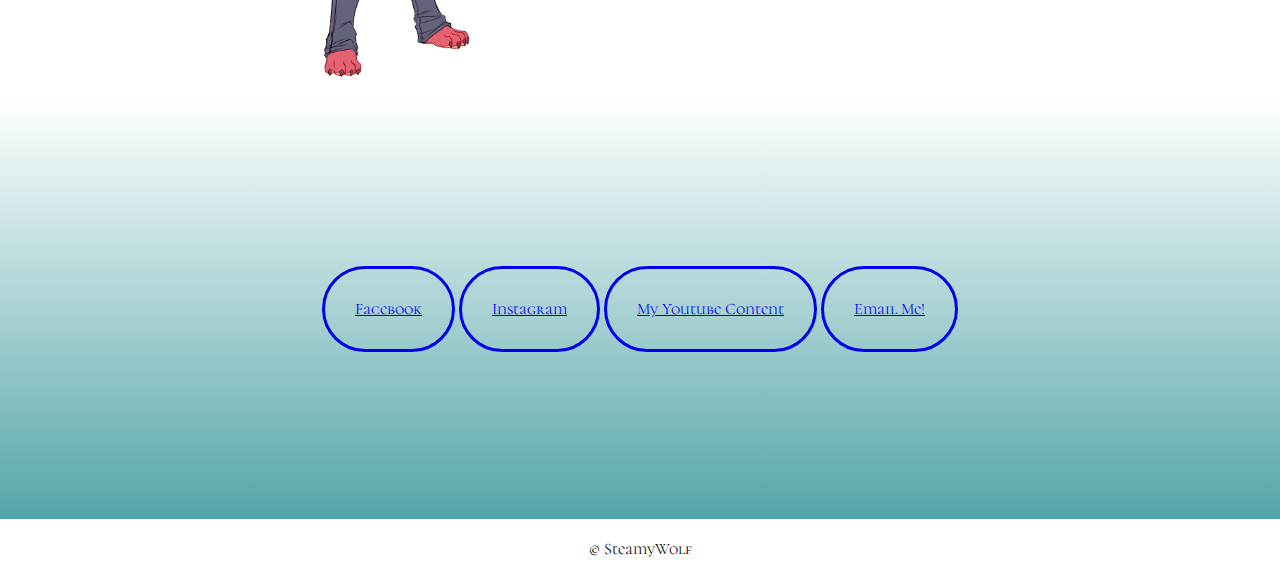
==== commit 9e8cac9c: "Fixed commented error" ====
--- a/index.html
+++ b/index.html
@@ -55,7 +55,7 @@
                     </figure>
                 </a>
                 <a href="https://steamywolf.netlify.com" target="_blank">
-                    <figure class="pic5"> -->
+                    <figure class="pic5">
                     <img class="project-pic" src="/images/kisspng-gray-wolf-drawing-furry-fandom-art-furry-5b50a09f00d849.1041039915320106550035.png" alt="furry">
                     <h1>Anthro</h1>
                     </figure>
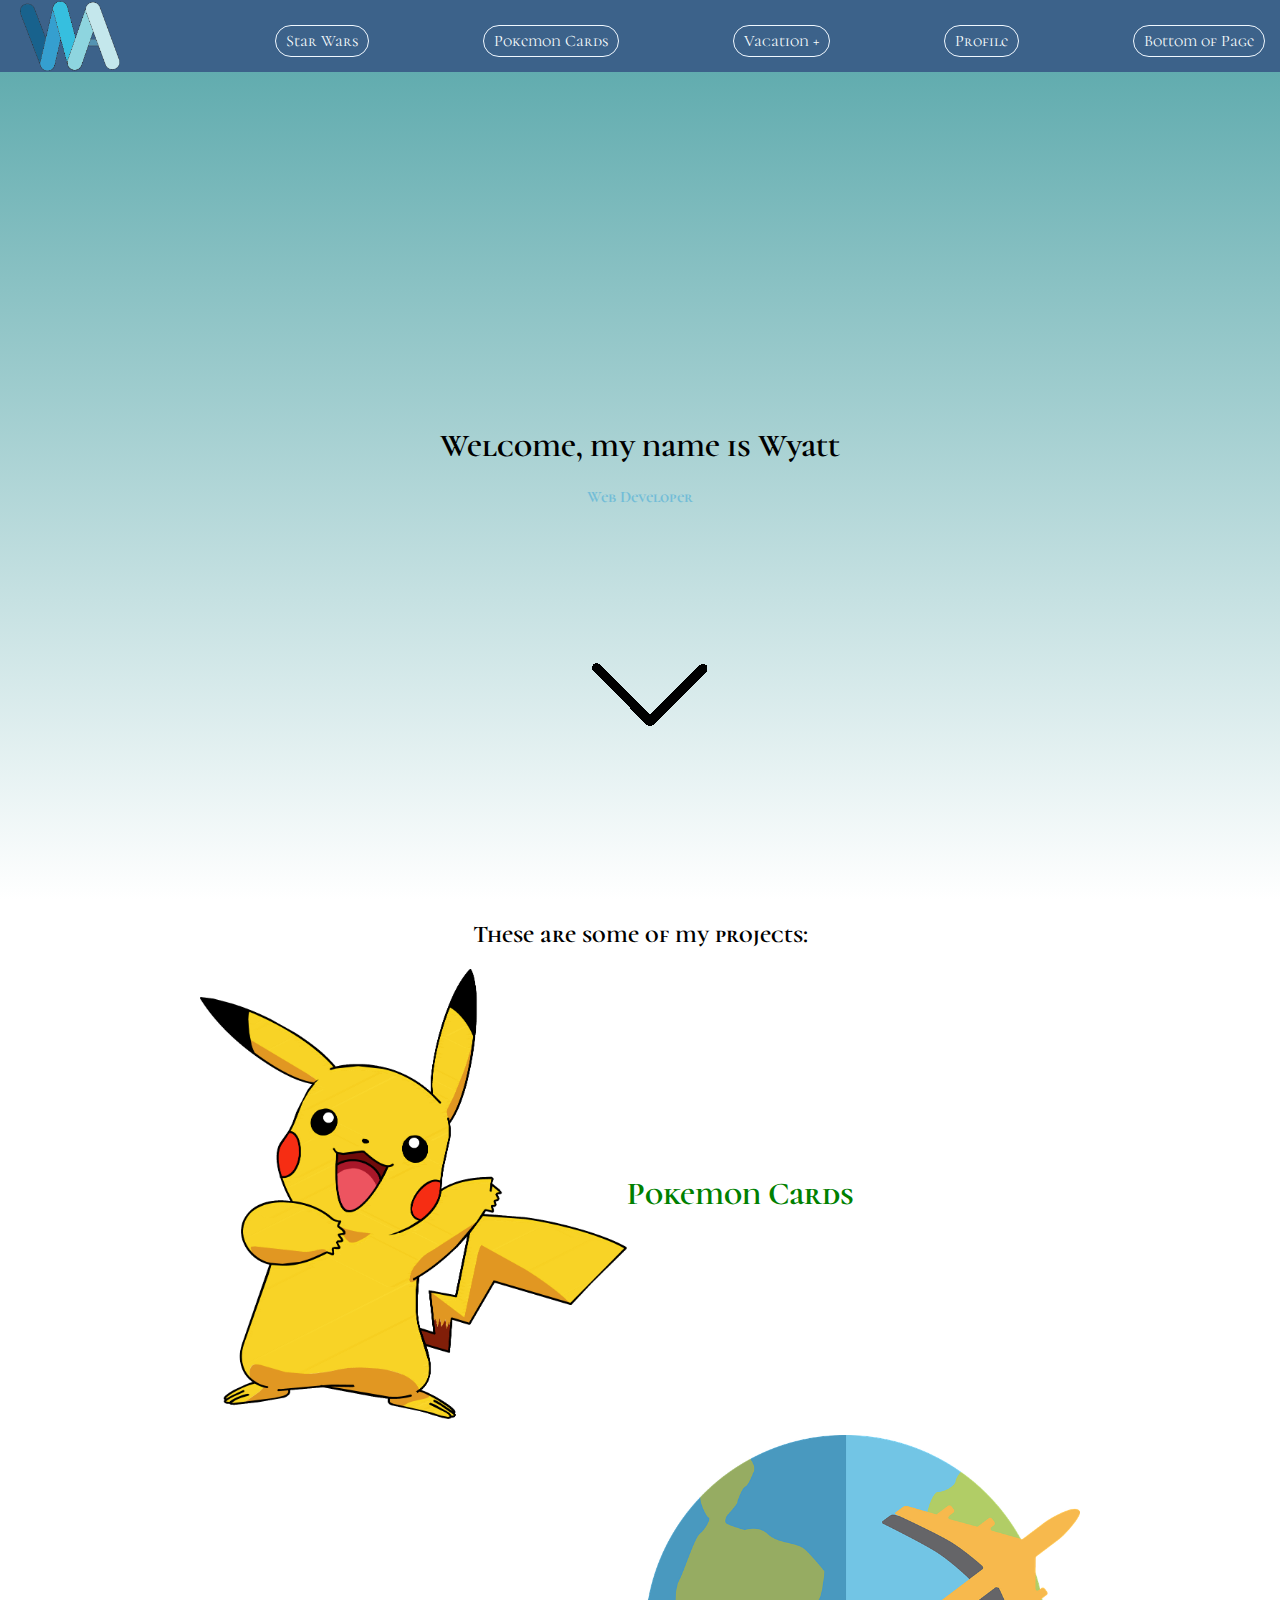
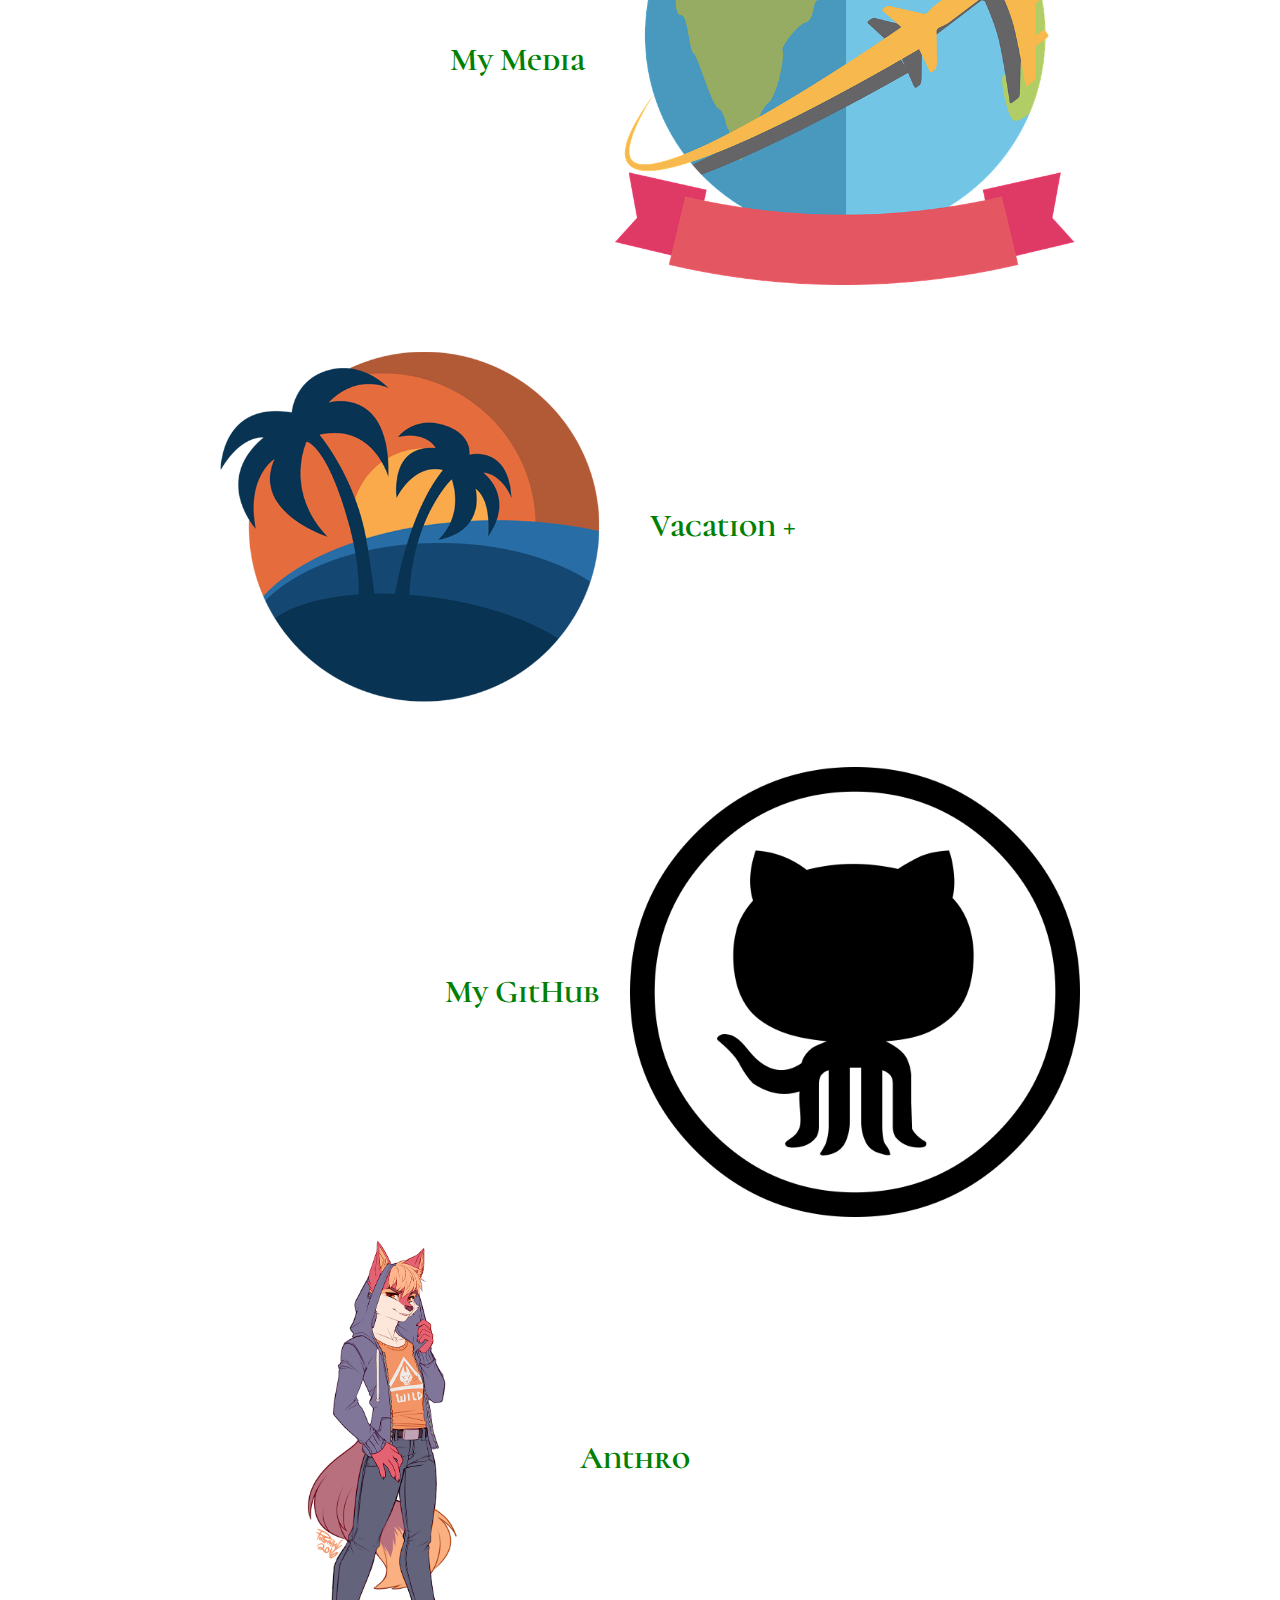
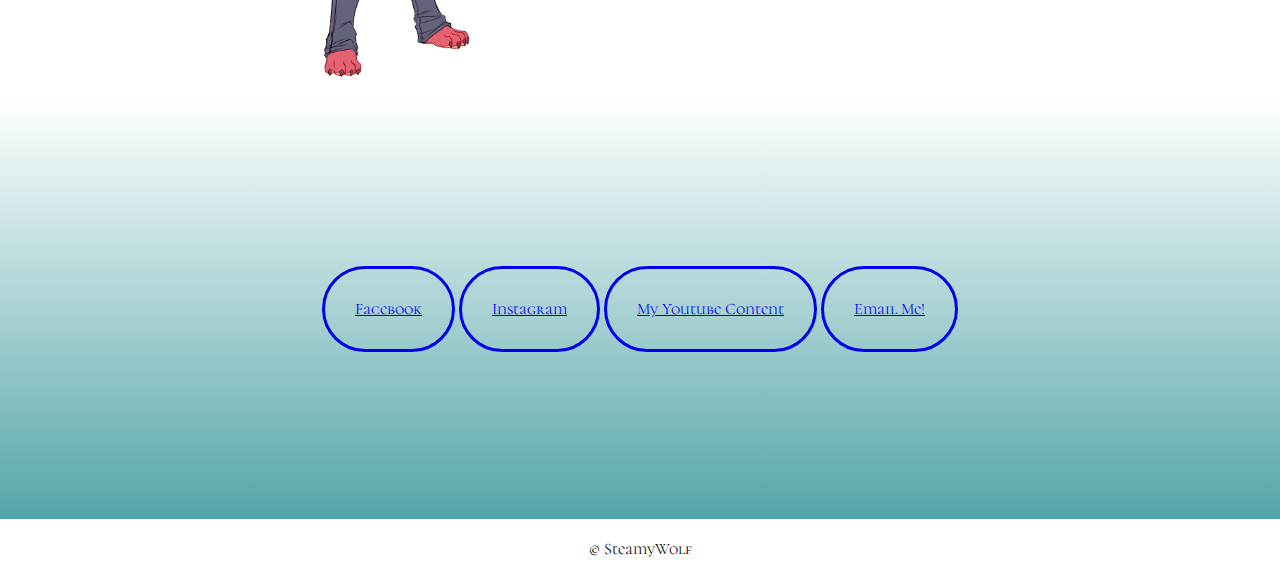
==== commit af72f132: "edit" ====
--- a/index.html
+++ b/index.html
@@ -11,9 +11,9 @@
 <body>
     <nav>
         <ul id="navbar">
-            <li><a href="/starWarsPeople.html">Star Wars</a></li>
-            <li><a href="/pokemonCards.html">Pokemon Cards</a></li>
-            <li><a href="https://vacationplus.netlify.com/">Vacation +</a></li>
+            <li><a href="/starWarsPeople.html" target="_blank">Star Wars</a></li>
+            <li><a href="/pokemonCards.html" target="_blank">Pokemon Cards</a></li>
+            <li><a href="https://vacationplus.netlify.com/" target="_blank">Vacation +</a></li>
             <li><a href="https://github.com/SteamyWolf" target="_blank" id="profile-link">Profile</a></li>
             <li><a href="#footer">Bottom of Page</a></li>
         </ul>
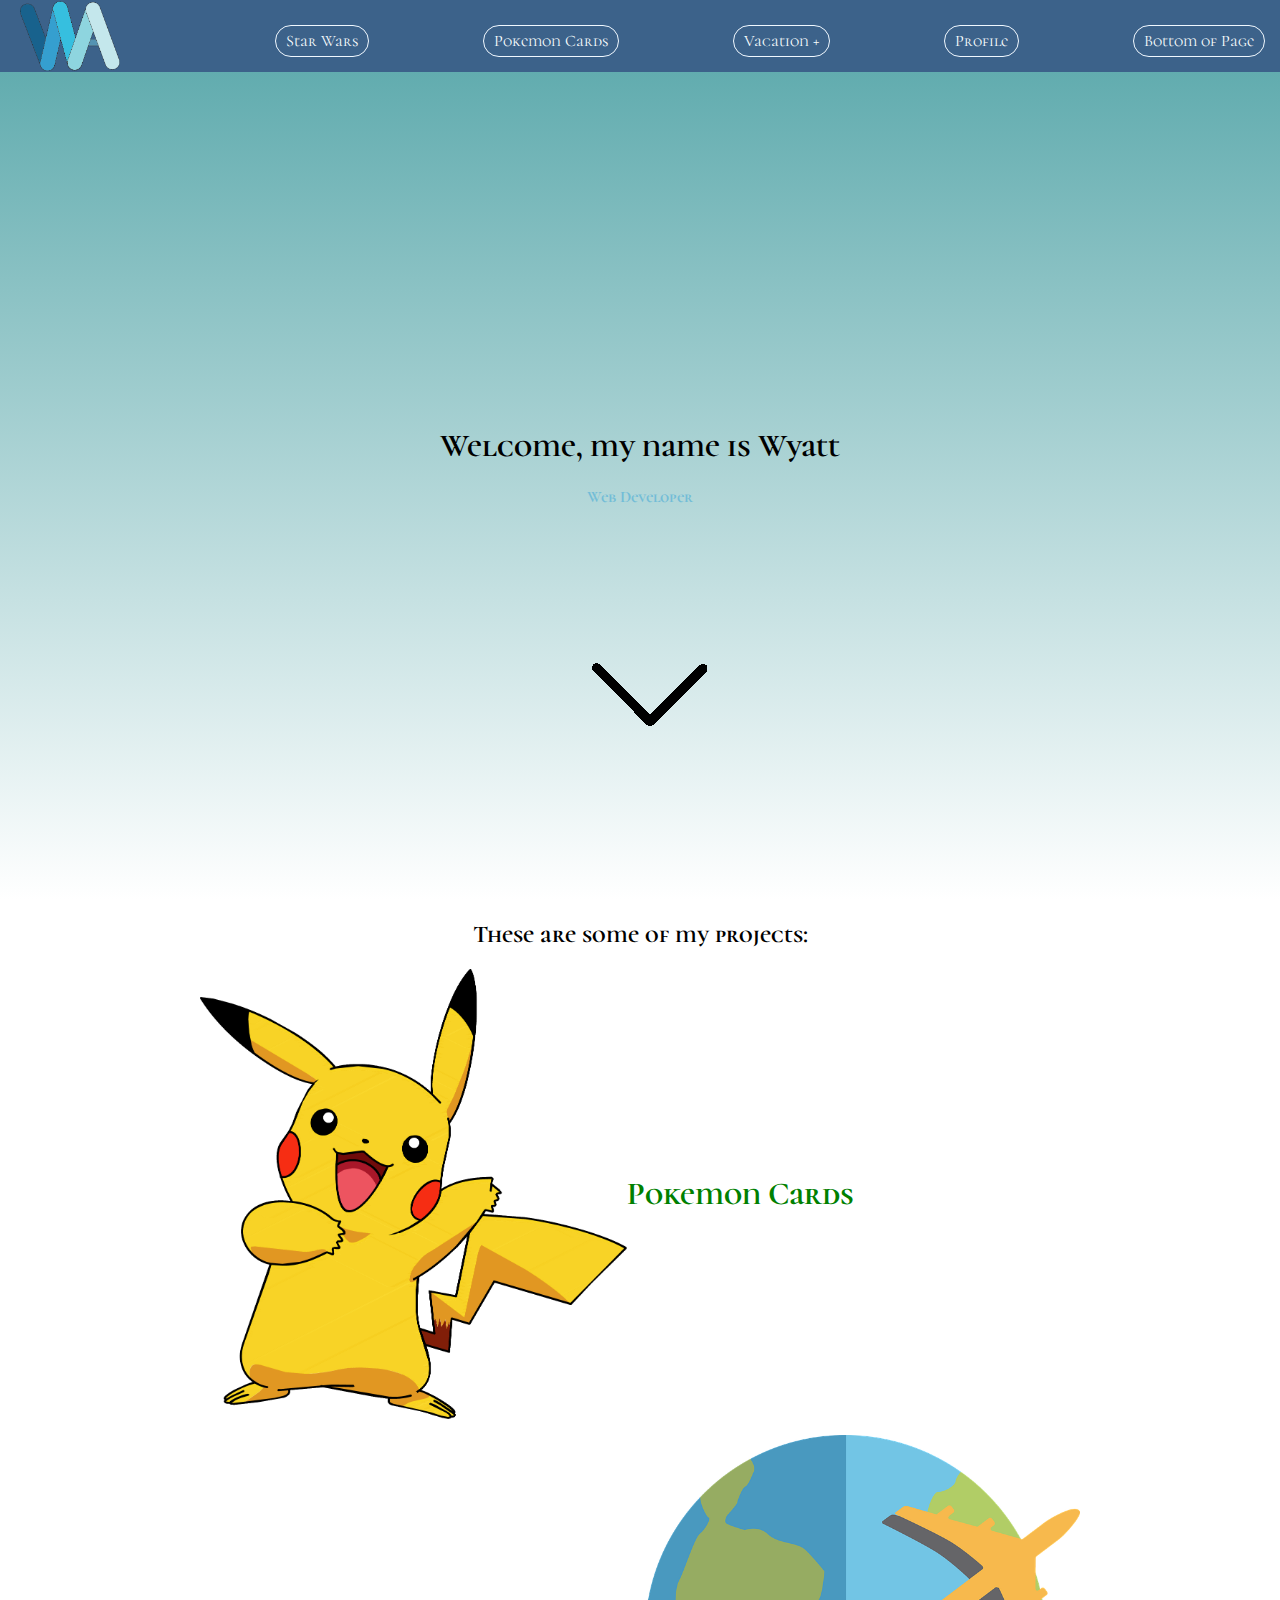
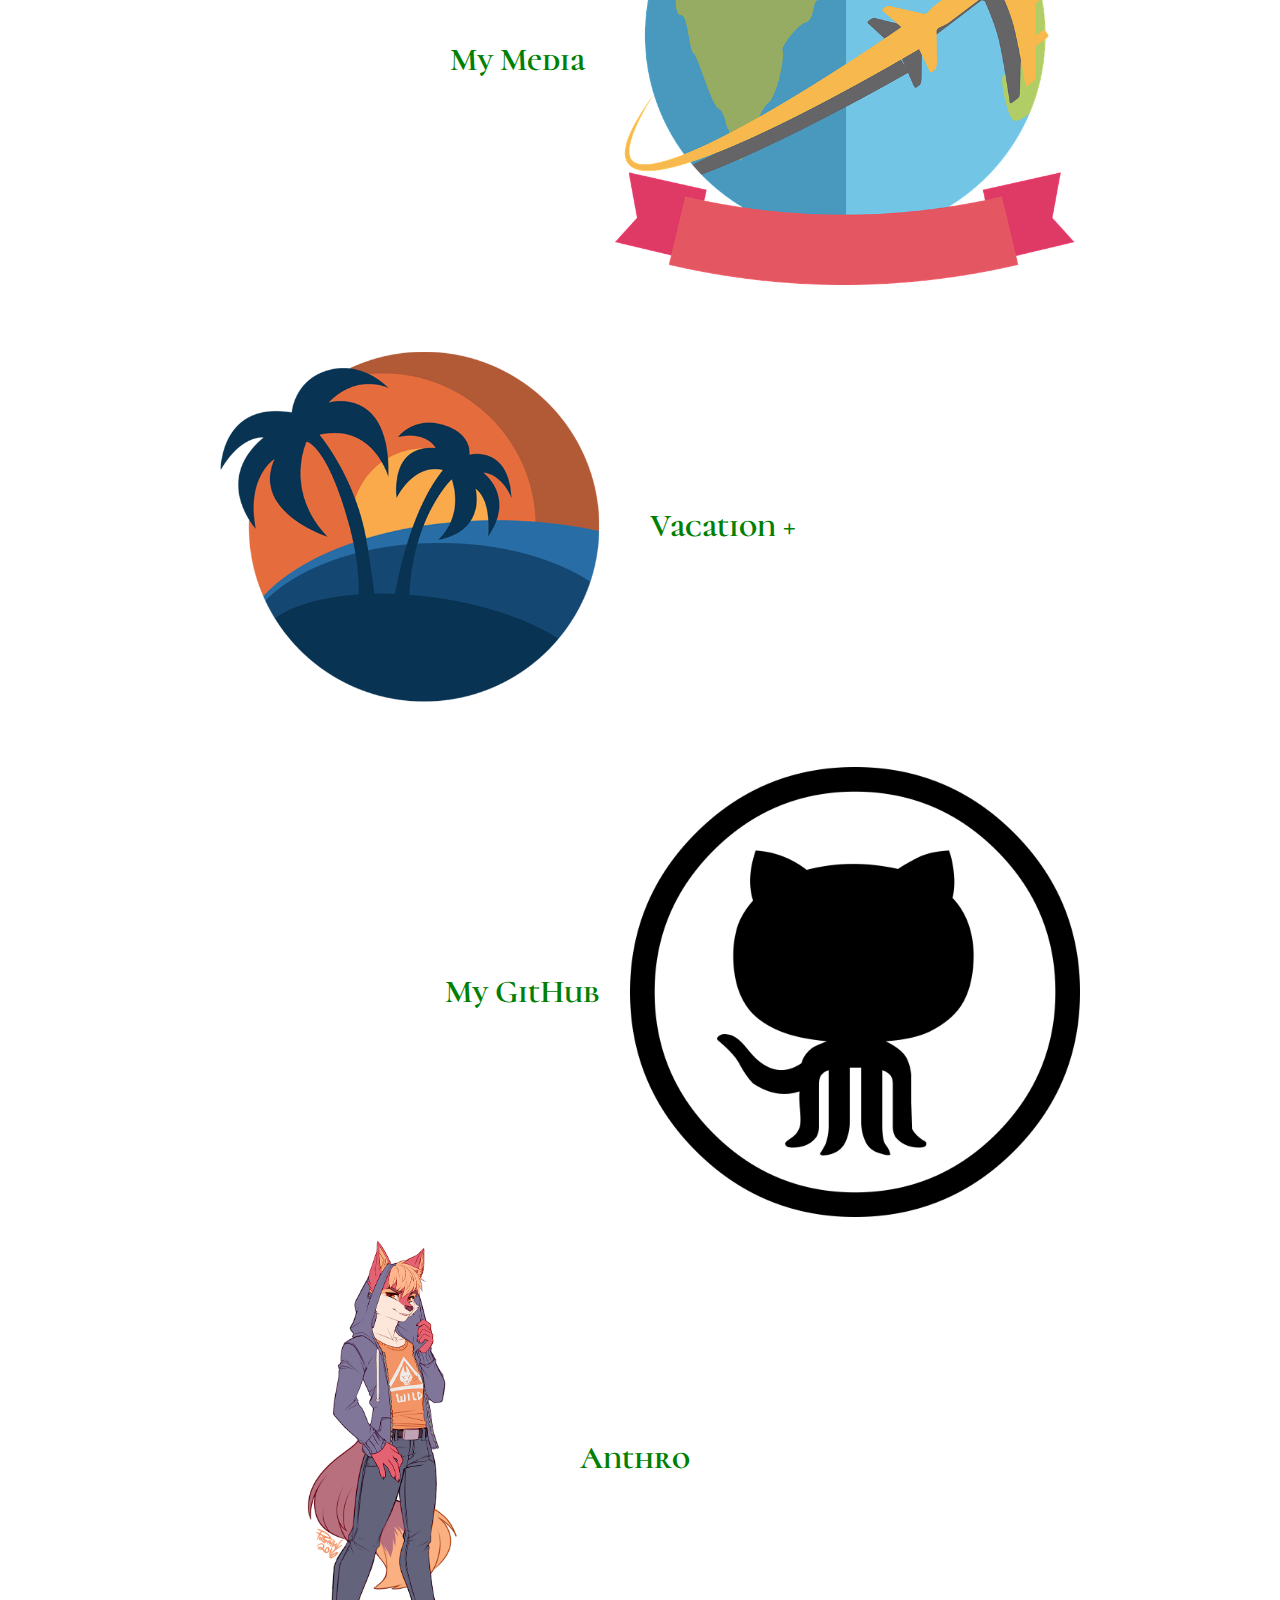
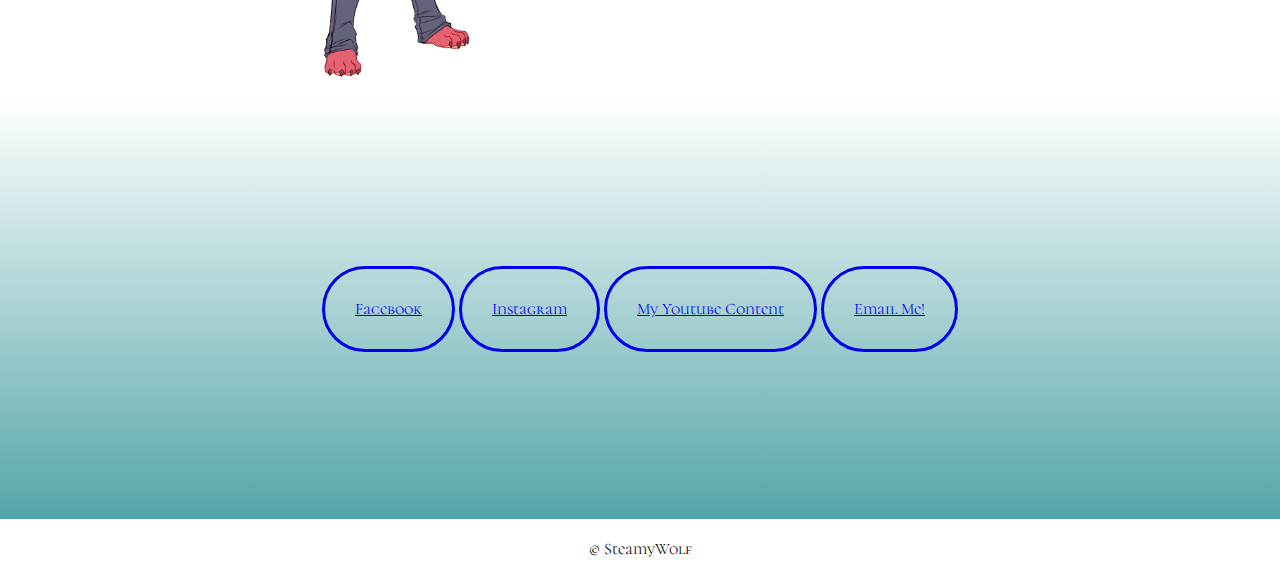
==== commit af4be491: "got rid of unnecessary stuff" ====
--- a/index.html
+++ b/index.html
@@ -28,28 +28,24 @@
             <div class="project-pics-links">
                 <a href="pokemonCards.html" target="_blank">
                     <figure class="pic1">
-                    <!-- <img class="project-pic" src="/assets/IMG_3927-3 2.jpg" alt="picture of wyatt"> -->
                     <img class="project-pic" src="images/580b57fcd9996e24bc43c325.png" alt="pikachu">
                     <h1>Pokemon Cards</h1>
                     </figure>
                 </a>
                 <a href="https://wyatthunterallan.wixsite.com/allan" target="_blank">
                     <figure class="pic2">
-                    <!-- <img class="project-pic" src="/assets/IMG_2872 copy.jpg" alt="picture of wyatt"> -->
                     <img class="project-pic" src="images/travel-1883060_960_720.png" alt="travel pic">
                     <h1>My Media</h1>
                     </figure>
                 </a>
                 <a href="https://vacationplus.netlify.com/" target="_blank">
                     <figure class="pic3">
-                    <!-- <img class="project-pic" src="/assets/IMG_2829.jpg"> -->
                     <img class="project-pic" src="images/6-2-vacation-free-download-png.png" alt="vacation">
                     <h1>Vacation +</h1>
                     </figure>
                 </a>
                 <a href="https://github.com/SteamyWolf" target="_blank">
                     <figure class="pic4">
-                    <!-- <img class="project-pic" src="/assets/IMG_2829.jpg"> -->
                     <img class="project-pic" src="images/github-icon-logo-png-transparent.png" alt="github">
                     <h1>My GitHub</h1>
                     </figure>
